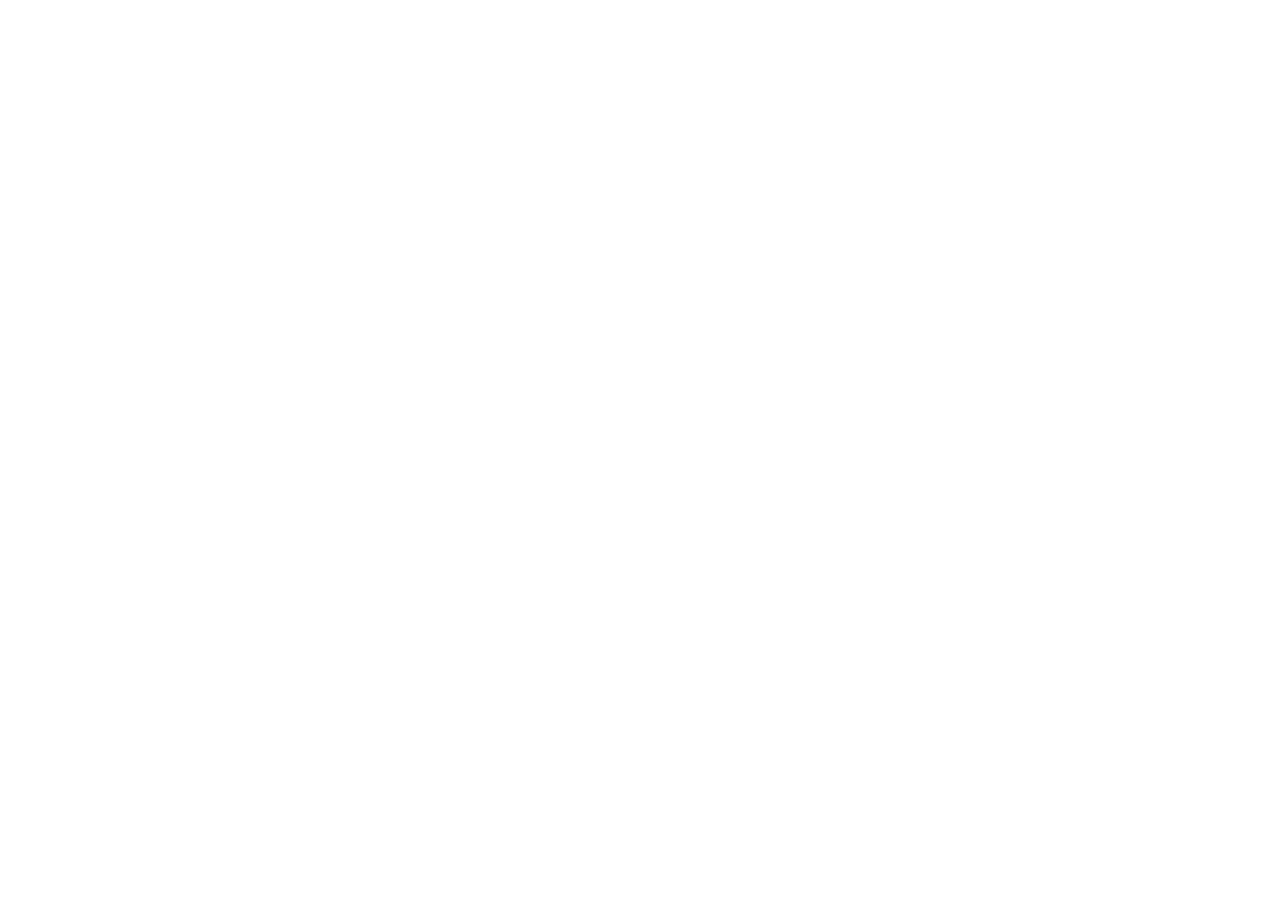
==== index.html @ 94fed3ba "Auto-generated commit" ====
<!doctype html><html lang="en"><head><meta charset="utf-8"><title>Courier</title><base href="https://deepanshu207.github.io/courierservice.github.io/"><meta name="viewport" content="width=device-width,initial-scale=1"><link rel="icon" type="image/x-icon" href="favicon.ico"><link href="styles.1200e0515f33337f4bf3.bundle.css" rel="stylesheet"/></head><body><app-root></app-root><script type="text/javascript" src="inline.c63fa73db35b2075509a.bundle.js"></script><script type="text/javascript" src="polyfills.c9b879328f3396b2bbe8.bundle.js"></script><script type="text/javascript" src="scripts.afdd6474433371197933.bundle.js"></script><script type="text/javascript" src="vendor.69dc6fb6493a24a18da7.bundle.js"></script><script type="text/javascript" src="main.432e87b043faaa41309b.bundle.js"></script></body></html>
---- styles.1200e0515f33337f4bf3.bundle.css ----
@import url(https://fonts.googleapis.com/css?family=Roboto:100italic,300,300italic,400,400italic,500,500italic,700,700italic,900,900italic);@import url(https://fonts.googleapis.com/css?family=Poppins:400,600,300,500,700);/*!
 * Bootstrap v3.3.7 (http://getbootstrap.com)
 * Copyright 2011-2016 Twitter, Inc.
 * Licensed under MIT (https://github.com/twbs/bootstrap/blob/master/LICENSE)
 *//*! normalize.css v3.0.3 | MIT License | github.com/necolas/normalize.css */html{font-family:sans-serif;-webkit-text-size-adjust:100%;-ms-text-size-adjust:100%}body{margin:0}article,aside,details,figcaption,figure,footer,header,hgroup,main,menu,nav,section,summary{display:block}audio,canvas,progress,video{display:inline-block;vertical-align:baseline}audio:not([controls]){display:none;height:0}[hidden],template{display:none}a{background-color:transparent}a:active,a:hover{outline:0}abbr[title]{border-bottom:1px dotted}b,strong{font-weight:700}dfn{font-style:italic}h1{margin:.67em 0;font-size:2em}mark{color:#000;background:#ff0}small{font-size:80%}sub,sup{position:relative;font-size:75%;line-height:0;vertical-align:baseline}sup{top:-.5em}sub{bottom:-.25em}img{border:0}svg:not(:root){overflow:hidden}figure{margin:1em 40px}hr{height:0;box-sizing:content-box}pre{overflow:auto}code,kbd,pre,samp{font-family:monospace,monospace;font-size:1em}button,input,optgroup,select,textarea{margin:0;font:inherit;color:inherit}button{overflow:visible}button,select{text-transform:none}button,html input[type=button],input[type=reset],input[type=submit]{-webkit-appearance:button;cursor:pointer}button[disabled],html input[disabled]{cursor:default}button::-moz-focus-inner,input::-moz-focus-inner{padding:0;border:0}input{line-height:normal}input[type=checkbox],input[type=radio]{box-sizing:border-box;padding:0}input[type=number]::-webkit-inner-spin-button,input[type=number]::-webkit-outer-spin-button{height:auto}input[type=search]{box-sizing:content-box;-webkit-appearance:textfield}input[type=search]::-webkit-search-cancel-button,input[type=search]::-webkit-search-decoration{-webkit-appearance:none}fieldset{padding:.35em .625em .75em;margin:0 2px;border:1px solid silver}textarea{overflow:auto}optgroup{font-weight:700}table{border-spacing:0;border-collapse:collapse}td,th{padding:0}/*! Source: https://github.com/h5bp/html5-boilerplate/blob/master/src/css/main.css */@media print{*,:after,:before{color:#000!important;text-shadow:none!important;background:0 0!important;box-shadow:none!important}a,a:visited{text-decoration:underline}a[href]:after{content:" (" attr(href) ")"}abbr[title]:after{content:" (" attr(title) ")"}a[href^="#"]:after,a[href^="javascript:"]:after{content:""}blockquote,pre{border:1px solid #999;page-break-inside:avoid}thead{display:table-header-group}img,tr{page-break-inside:avoid}img{max-width:100%!important}h2,h3,p{orphans:3;widows:3}h2,h3{page-break-after:avoid}.navbar{display:none}.btn>.caret,.dropup>.btn>.caret{border-top-color:#000!important}.label{border:1px solid #000}.table{border-collapse:collapse!important}.table td,.table th{background-color:#fff!important}.table-bordered td,.table-bordered th{border:1px solid #ddd!important}}@font-face{font-family:Glyphicons Halflings;src:url(glyphicons-halflings-regular.f4769f9bdb7466be6508.eot);src:url(glyphicons-halflings-regular.f4769f9bdb7466be6508.eot?#iefix) format("embedded-opentype"),url(glyphicons-halflings-regular.448c34a56d699c29117a.woff2) format("woff2"),url(glyphicons-halflings-regular.fa2772327f55d8198301.woff) format("woff"),url(glyphicons-halflings-regular.e18bbf611f2a2e43afc0.ttf) format("truetype"),url(glyphicons-halflings-regular.89889688147bd7575d63.svg#glyphicons_halflingsregular) format("svg")}.glyphicon{position:relative;top:1px;display:inline-block;font-family:Glyphicons Halflings;font-style:normal;font-weight:400;line-height:1;-webkit-font-smoothing:antialiased;-moz-osx-font-smoothing:grayscale}.glyphicon-asterisk:before{content:"*"}.glyphicon-plus:before{content:"+"}.glyphicon-eur:before,.glyphicon-euro:before{content:"\20AC"}.glyphicon-minus:before{content:"\2212"}.glyphicon-cloud:before{content:"\2601"}.glyphicon-envelope:before{content:"\2709"}.glyphicon-pencil:before{content:"\270F"}.glyphicon-glass:before{content:"\E001"}.glyphicon-music:before{content:"\E002"}.glyphicon-search:before{content:"\E003"}.glyphicon-heart:before{content:"\E005"}.glyphicon-star:before{content:"\E006"}.glyphicon-star-empty:before{content:"\E007"}.glyphicon-user:before{content:"\E008"}.glyphicon-film:before{content:"\E009"}.glyphicon-th-large:before{content:"\E010"}.glyphicon-th:before{content:"\E011"}.glyphicon-th-list:before{content:"\E012"}.glyphicon-ok:before{content:"\E013"}.glyphicon-remove:before{content:"\E014"}.glyphicon-zoom-in:before{content:"\E015"}.glyphicon-zoom-out:before{content:"\E016"}.glyphicon-off:before{content:"\E017"}.glyphicon-signal:before{content:"\E018"}.glyphicon-cog:before{content:"\E019"}.glyphicon-trash:before{content:"\E020"}.glyphicon-home:before{content:"\E021"}.glyphicon-file:before{content:"\E022"}.glyphicon-time:before{content:"\E023"}.glyphicon-road:before{content:"\E024"}.glyphicon-download-alt:before{content:"\E025"}.glyphicon-download:before{content:"\E026"}.glyphicon-upload:before{content:"\E027"}.glyphicon-inbox:before{content:"\E028"}.glyphicon-play-circle:before{content:"\E029"}.glyphicon-repeat:before{content:"\E030"}.glyphicon-refresh:before{content:"\E031"}.glyphicon-list-alt:before{content:"\E032"}.glyphicon-lock:before{content:"\E033"}.glyphicon-flag:before{content:"\E034"}.glyphicon-headphones:before{content:"\E035"}.glyphicon-volume-off:before{content:"\E036"}.glyphicon-volume-down:before{content:"\E037"}.glyphicon-volume-up:before{content:"\E038"}.glyphicon-qrcode:before{content:"\E039"}.glyphicon-barcode:before{content:"\E040"}.glyphicon-tag:before{content:"\E041"}.glyphicon-tags:before{content:"\E042"}.glyphicon-book:before{content:"\E043"}.glyphicon-bookmark:before{content:"\E044"}.glyphicon-print:before{content:"\E045"}.glyphicon-camera:before{content:"\E046"}.glyphicon-font:before{content:"\E047"}.glyphicon-bold:before{content:"\E048"}.glyphicon-italic:before{content:"\E049"}.glyphicon-text-height:before{content:"\E050"}.glyphicon-text-width:before{content:"\E051"}.glyphicon-align-left:before{content:"\E052"}.glyphicon-align-center:before{content:"\E053"}.glyphicon-align-right:before{content:"\E054"}.glyphicon-align-justify:before{content:"\E055"}.glyphicon-list:before{content:"\E056"}.glyphicon-indent-left:before{content:"\E057"}.glyphicon-indent-right:before{content:"\E058"}.glyphicon-facetime-video:before{content:"\E059"}.glyphicon-picture:before{content:"\E060"}.glyphicon-map-marker:before{content:"\E062"}.glyphicon-adjust:before{content:"\E063"}.glyphicon-tint:before{content:"\E064"}.glyphicon-edit:before{content:"\E065"}.glyphicon-share:before{content:"\E066"}.glyphicon-check:before{content:"\E067"}.glyphicon-move:before{content:"\E068"}.glyphicon-step-backward:before{content:"\E069"}.glyphicon-fast-backward:before{content:"\E070"}.glyphicon-backward:before{content:"\E071"}.glyphicon-play:before{content:"\E072"}.glyphicon-pause:before{content:"\E073"}.glyphicon-stop:before{content:"\E074"}.glyphicon-forward:before{content:"\E075"}.glyphicon-fast-forward:before{content:"\E076"}.glyphicon-step-forward:before{content:"\E077"}.glyphicon-eject:before{content:"\E078"}.glyphicon-chevron-left:before{content:"\E079"}.glyphicon-chevron-right:before{content:"\E080"}.glyphicon-plus-sign:before{content:"\E081"}.glyphicon-minus-sign:before{content:"\E082"}.glyphicon-remove-sign:before{content:"\E083"}.glyphicon-ok-sign:before{content:"\E084"}.glyphicon-question-sign:before{content:"\E085"}.glyphicon-info-sign:before{content:"\E086"}.glyphicon-screenshot:before{content:"\E087"}.glyphicon-remove-circle:before{content:"\E088"}.glyphicon-ok-circle:before{content:"\E089"}.glyphicon-ban-circle:before{content:"\E090"}.glyphicon-arrow-left:before{content:"\E091"}.glyphicon-arrow-right:before{content:"\E092"}.glyphicon-arrow-up:before{content:"\E093"}.glyphicon-arrow-down:before{content:"\E094"}.glyphicon-share-alt:before{content:"\E095"}.glyphicon-resize-full:before{content:"\E096"}.glyphicon-resize-small:before{content:"\E097"}.glyphicon-exclamation-sign:before{content:"\E101"}.glyphicon-gift:before{content:"\E102"}.glyphicon-leaf:before{content:"\E103"}.glyphicon-fire:before{content:"\E104"}.glyphicon-eye-open:before{content:"\E105"}.glyphicon-eye-close:before{content:"\E106"}.glyphicon-warning-sign:before{content:"\E107"}.glyphicon-plane:before{content:"\E108"}.glyphicon-calendar:before{content:"\E109"}.glyphicon-random:before{content:"\E110"}.glyphicon-comment:before{content:"\E111"}.glyphicon-magnet:before{content:"\E112"}.glyphicon-chevron-up:before{content:"\E113"}.glyphicon-chevron-down:before{content:"\E114"}.glyphicon-retweet:before{content:"\E115"}.glyphicon-shopping-cart:before{content:"\E116"}.glyphicon-folder-close:before{content:"\E117"}.glyphicon-folder-open:before{content:"\E118"}.glyphicon-resize-vertical:before{content:"\E119"}.glyphicon-resize-horizontal:before{content:"\E120"}.glyphicon-hdd:before{content:"\E121"}.glyphicon-bullhorn:before{content:"\E122"}.glyphicon-bell:before{content:"\E123"}.glyphicon-certificate:before{content:"\E124"}.glyphicon-thumbs-up:before{content:"\E125"}.glyphicon-thumbs-down:before{content:"\E126"}.glyphicon-hand-right:before{content:"\E127"}.glyphicon-hand-left:before{content:"\E128"}.glyphicon-hand-up:before{content:"\E129"}.glyphicon-hand-down:before{content:"\E130"}.glyphicon-circle-arrow-right:before{content:"\E131"}.glyphicon-circle-arrow-left:before{content:"\E132"}.glyphicon-circle-arrow-up:before{content:"\E133"}.glyphicon-circle-arrow-down:before{content:"\E134"}.glyphicon-globe:before{content:"\E135"}.glyphicon-wrench:before{content:"\E136"}.glyphicon-tasks:before{content:"\E137"}.glyphicon-filter:before{content:"\E138"}.glyphicon-briefcase:before{content:"\E139"}.glyphicon-fullscreen:before{content:"\E140"}.glyphicon-dashboard:before{content:"\E141"}.glyphicon-paperclip:before{content:"\E142"}.glyphicon-heart-empty:before{content:"\E143"}.glyphicon-link:before{content:"\E144"}.glyphicon-phone:before{content:"\E145"}.glyphicon-pushpin:before{content:"\E146"}.glyphicon-usd:before{content:"\E148"}.glyphicon-gbp:before{content:"\E149"}.glyphicon-sort:before{content:"\E150"}.glyphicon-sort-by-alphabet:before{content:"\E151"}.glyphicon-sort-by-alphabet-alt:before{content:"\E152"}.glyphicon-sort-by-order:before{content:"\E153"}.glyphicon-sort-by-order-alt:before{content:"\E154"}.glyphicon-sort-by-attributes:before{content:"\E155"}.glyphicon-sort-by-attributes-alt:before{content:"\E156"}.glyphicon-unchecked:before{content:"\E157"}.glyphicon-expand:before{content:"\E158"}.glyphicon-collapse-down:before{content:"\E159"}.glyphicon-collapse-up:before{content:"\E160"}.glyphicon-log-in:before{content:"\E161"}.glyphicon-flash:before{content:"\E162"}.glyphicon-log-out:before{content:"\E163"}.glyphicon-new-window:before{content:"\E164"}.glyphicon-record:before{content:"\E165"}.glyphicon-save:before{content:"\E166"}.glyphicon-open:before{content:"\E167"}.glyphicon-saved:before{content:"\E168"}.glyphicon-import:before{content:"\E169"}.glyphicon-export:before{content:"\E170"}.glyphicon-send:before{content:"\E171"}.glyphicon-floppy-disk:before{content:"\E172"}.glyphicon-floppy-saved:before{content:"\E173"}.glyphicon-floppy-remove:before{content:"\E174"}.glyphicon-floppy-save:before{content:"\E175"}.glyphicon-floppy-open:before{content:"\E176"}.glyphicon-credit-card:before{content:"\E177"}.glyphicon-transfer:before{content:"\E178"}.glyphicon-cutlery:before{content:"\E179"}.glyphicon-header:before{content:"\E180"}.glyphicon-compressed:before{content:"\E181"}.glyphicon-earphone:before{content:"\E182"}.glyphicon-phone-alt:before{content:"\E183"}.glyphicon-tower:before{content:"\E184"}.glyphicon-stats:before{content:"\E185"}.glyphicon-sd-video:before{content:"\E186"}.glyphicon-hd-video:before{content:"\E187"}.glyphicon-subtitles:before{content:"\E188"}.glyphicon-sound-stereo:before{content:"\E189"}.glyphicon-sound-dolby:before{content:"\E190"}.glyphicon-sound-5-1:before{content:"\E191"}.glyphicon-sound-6-1:before{content:"\E192"}.glyphicon-sound-7-1:before{content:"\E193"}.glyphicon-copyright-mark:before{content:"\E194"}.glyphicon-registration-mark:before{content:"\E195"}.glyphicon-cloud-download:before{content:"\E197"}.glyphicon-cloud-upload:before{content:"\E198"}.glyphicon-tree-conifer:before{content:"\E199"}.glyphicon-tree-deciduous:before{content:"\E200"}.glyphicon-cd:before{content:"\E201"}.glyphicon-save-file:before{content:"\E202"}.glyphicon-open-file:before{content:"\E203"}.glyphicon-level-up:before{content:"\E204"}.glyphicon-copy:before{content:"\E205"}.glyphicon-paste:before{content:"\E206"}.glyphicon-alert:before{content:"\E209"}.glyphicon-equalizer:before{content:"\E210"}.glyphicon-king:before{content:"\E211"}.glyphicon-queen:before{content:"\E212"}.glyphicon-pawn:before{content:"\E213"}.glyphicon-bishop:before{content:"\E214"}.glyphicon-knight:before{content:"\E215"}.glyphicon-baby-formula:before{content:"\E216"}.glyphicon-tent:before{content:"\26FA"}.glyphicon-blackboard:before{content:"\E218"}.glyphicon-bed:before{content:"\E219"}.glyphicon-apple:before{content:"\F8FF"}.glyphicon-erase:before{content:"\E221"}.glyphicon-hourglass:before{content:"\231B"}.glyphicon-lamp:before{content:"\E223"}.glyphicon-duplicate:before{content:"\E224"}.glyphicon-piggy-bank:before{content:"\E225"}.glyphicon-scissors:before{content:"\E226"}.glyphicon-bitcoin:before,.glyphicon-btc:before,.glyphicon-xbt:before{content:"\E227"}.glyphicon-jpy:before,.glyphicon-yen:before{content:"\A5"}.glyphicon-rub:before,.glyphicon-ruble:before{content:"\20BD"}.glyphicon-scale:before{content:"\E230"}.glyphicon-ice-lolly:before{content:"\E231"}.glyphicon-ice-lolly-tasted:before{content:"\E232"}.glyphicon-education:before{content:"\E233"}.glyphicon-option-horizontal:before{content:"\E234"}.glyphicon-option-vertical:before{content:"\E235"}.glyphicon-menu-hamburger:before{content:"\E236"}.glyphicon-modal-window:before{content:"\E237"}.glyphicon-oil:before{content:"\E238"}.glyphicon-grain:before{content:"\E239"}.glyphicon-sunglasses:before{content:"\E240"}.glyphicon-text-size:before{content:"\E241"}.glyphicon-text-color:before{content:"\E242"}.glyphicon-text-background:before{content:"\E243"}.glyphicon-object-align-top:before{content:"\E244"}.glyphicon-object-align-bottom:before{content:"\E245"}.glyphicon-object-align-horizontal:before{content:"\E246"}.glyphicon-object-align-left:before{content:"\E247"}.glyphicon-object-align-vertical:before{content:"\E248"}.glyphicon-object-align-right:before{content:"\E249"}.glyphicon-triangle-right:before{content:"\E250"}.glyphicon-triangle-left:before{content:"\E251"}.glyphicon-triangle-bottom:before{content:"\E252"}.glyphicon-triangle-top:before{content:"\E253"}.glyphicon-console:before{content:"\E254"}.glyphicon-superscript:before{content:"\E255"}.glyphicon-subscript:before{content:"\E256"}.glyphicon-menu-left:before{content:"\E257"}.glyphicon-menu-right:before{content:"\E258"}.glyphicon-menu-down:before{content:"\E259"}.glyphicon-menu-up:before{content:"\E260"}*,:after,:before{box-sizing:border-box}html{font-size:10px;-webkit-tap-highlight-color:rgba(0,0,0,0)}body{font-family:Helvetica Neue,Helvetica,Arial,sans-serif;font-size:14px;line-height:1.42857143;color:#333;background-color:#fff}button,input,select,textarea{font-family:inherit;font-size:inherit;line-height:inherit}a{color:#337ab7;text-decoration:none}a:focus,a:hover{color:#23527c;text-decoration:underline}a:focus{outline:5px auto -webkit-focus-ring-color;outline-offset:-2px}figure{margin:0}img{vertical-align:middle}.carousel-inner>.item>a>img,.carousel-inner>.item>img,.img-responsive,.thumbnail>img,.thumbnail a>img{display:block;max-width:100%;height:auto}.img-rounded{border-radius:6px}.img-thumbnail{display:inline-block;max-width:100%;height:auto;padding:4px;line-height:1.42857143;background-color:#fff;border:1px solid #ddd;border-radius:4px;transition:all .2s ease-in-out}.img-circle{border-radius:50%}hr{margin-top:20px;margin-bottom:20px;border:0;border-top:1px solid #eee}.sr-only{position:absolute;width:1px;height:1px;padding:0;margin:-1px;overflow:hidden;clip:rect(0,0,0,0);border:0}.sr-only-focusable:active,.sr-only-focusable:focus{position:static;width:auto;height:auto;margin:0;overflow:visible;clip:auto}[role=button]{cursor:pointer}.h1,.h2,.h3,.h4,.h5,.h6,h1,h2,h3,h4,h5,h6{font-family:inherit;font-weight:500;line-height:1.1;color:inherit}.h1 .small,.h1 small,.h2 .small,.h2 small,.h3 .small,.h3 small,.h4 .small,.h4 small,.h5 .small,.h5 small,.h6 .small,.h6 small,h1 .small,h1 small,h2 .small,h2 small,h3 .small,h3 small,h4 .small,h4 small,h5 .small,h5 small,h6 .small,h6 small{font-weight:400;line-height:1;color:#777}.h1,.h2,.h3,h1,h2,h3{margin-top:20px;margin-bottom:10px}.h1 .small,.h1 small,.h2 .small,.h2 small,.h3 .small,.h3 small,h1 .small,h1 small,h2 .small,h2 small,h3 .small,h3 small{font-size:65%}.h4,.h5,.h6,h4,h5,h6{margin-top:10px;margin-bottom:10px}.h4 .small,.h4 small,.h5 .small,.h5 small,.h6 .small,.h6 small,h4 .small,h4 small,h5 .small,h5 small,h6 .small,h6 small{font-size:75%}.h1,h1{font-size:36px}.h2,h2{font-size:30px}.h3,h3{font-size:24px}.h4,h4{font-size:18px}.h5,h5{font-size:14px}.h6,h6{font-size:12px}p{margin:0 0 10px}.lead{margin-bottom:20px;font-size:16px;font-weight:300;line-height:1.4}@media (min-width:768px){.lead{font-size:21px}}.small,small{font-size:85%}.mark,mark{padding:.2em;background-color:#fcf8e3}.text-left{text-align:left}.text-right{text-align:right}.text-center{text-align:center}.text-justify{text-align:justify}.text-nowrap{white-space:nowrap}.text-lowercase{text-transform:lowercase}.text-uppercase{text-transform:uppercase}.text-capitalize{text-transform:capitalize}.text-muted{color:#777}.text-primary{color:#337ab7}a.text-primary:focus,a.text-primary:hover{color:#286090}.text-success{color:#3c763d}a.text-success:focus,a.text-success:hover{color:#2b542c}.text-info{color:#31708f}a.text-info:focus,a.text-info:hover{color:#245269}.text-warning{color:#8a6d3b}a.text-warning:focus,a.text-warning:hover{color:#66512c}.text-danger{color:#a94442}a.text-danger:focus,a.text-danger:hover{color:#843534}.bg-primary{color:#fff;background-color:#337ab7}a.bg-primary:focus,a.bg-primary:hover{background-color:#286090}.bg-success{background-color:#dff0d8}a.bg-success:focus,a.bg-success:hover{background-color:#c1e2b3}.bg-info{background-color:#d9edf7}a.bg-info:focus,a.bg-info:hover{background-color:#afd9ee}.bg-warning{background-color:#fcf8e3}a.bg-warning:focus,a.bg-warning:hover{background-color:#f7ecb5}.bg-danger{background-color:#f2dede}a.bg-danger:focus,a.bg-danger:hover{background-color:#e4b9b9}.page-header{padding-bottom:9px;margin:40px 0 20px;border-bottom:1px solid #eee}ol,ul{margin-top:0;margin-bottom:10px}ol ol,ol ul,ul ol,ul ul{margin-bottom:0}.list-inline,.list-unstyled{padding-left:0;list-style:none}.list-inline{margin-left:-5px}.list-inline>li{display:inline-block;padding-right:5px;padding-left:5px}dl{margin-top:0;margin-bottom:20px}dd,dt{line-height:1.42857143}dt{font-weight:700}dd{margin-left:0}@media (min-width:768px){.dl-horizontal dt{float:left;width:160px;overflow:hidden;clear:left;text-align:right;text-overflow:ellipsis;white-space:nowrap}.dl-horizontal dd{margin-left:180px}}abbr[data-original-title],abbr[title]{cursor:help;border-bottom:1px dotted #777}.initialism{font-size:90%;text-transform:uppercase}blockquote{padding:10px 20px;margin:0 0 20px;font-size:17.5px;border-left:5px solid #eee}blockquote ol:last-child,blockquote p:last-child,blockquote ul:last-child{margin-bottom:0}blockquote .small,blockquote footer,blockquote small{display:block;font-size:80%;line-height:1.42857143;color:#777}blockquote .small:before,blockquote footer:before,blockquote small:before{content:"\2014   \A0"}.blockquote-reverse,blockquote.pull-right{padding-right:15px;padding-left:0;text-align:right;border-right:5px solid #eee;border-left:0}.blockquote-reverse .small:before,.blockquote-reverse footer:before,.blockquote-reverse small:before,blockquote.pull-right .small:before,blockquote.pull-right footer:before,blockquote.pull-right small:before{content:""}.blockquote-reverse .small:after,.blockquote-reverse footer:after,.blockquote-reverse small:after,blockquote.pull-right .small:after,blockquote.pull-right footer:after,blockquote.pull-right small:after{content:"\A0   \2014"}address{margin-bottom:20px;font-style:normal;line-height:1.42857143}code,kbd,pre,samp{font-family:Menlo,Monaco,Consolas,Courier New,monospace}code{color:#c7254e;background-color:#f9f2f4;border-radius:4px}code,kbd{padding:2px 4px;font-size:90%}kbd{color:#fff;background-color:#333;border-radius:3px;box-shadow:inset 0 -1px 0 rgba(0,0,0,.25)}kbd kbd{padding:0;font-size:100%;font-weight:700;box-shadow:none}pre{display:block;padding:9.5px;margin:0 0 10px;font-size:13px;line-height:1.42857143;color:#333;word-break:break-all;word-wrap:break-word;background-color:#f5f5f5;border:1px solid #ccc;border-radius:4px}pre code{padding:0;font-size:inherit;color:inherit;white-space:pre-wrap;background-color:transparent;border-radius:0}.pre-scrollable{max-height:340px;overflow-y:scroll}.container{padding-right:15px;padding-left:15px;margin-right:auto;margin-left:auto}@media (min-width:768px){.container{width:750px}}@media (min-width:992px){.container{width:970px}}@media (min-width:1200px){.container{width:1170px}}.container-fluid{padding-right:15px;padding-left:15px;margin-right:auto;margin-left:auto}.row{margin-right:-15px;margin-left:-15px}.col-lg-1,.col-lg-2,.col-lg-3,.col-lg-4,.col-lg-5,.col-lg-6,.col-lg-7,.col-lg-8,.col-lg-9,.col-lg-10,.col-lg-11,.col-lg-12,.col-md-1,.col-md-2,.col-md-3,.col-md-4,.col-md-5,.col-md-6,.col-md-7,.col-md-8,.col-md-9,.col-md-10,.col-md-11,.col-md-12,.col-sm-1,.col-sm-2,.col-sm-3,.col-sm-4,.col-sm-5,.col-sm-6,.col-sm-7,.col-sm-8,.col-sm-9,.col-sm-10,.col-sm-11,.col-sm-12,.col-xs-1,.col-xs-2,.col-xs-3,.col-xs-4,.col-xs-5,.col-xs-6,.col-xs-7,.col-xs-8,.col-xs-9,.col-xs-10,.col-xs-11,.col-xs-12{position:relative;min-height:1px;padding-right:15px;padding-left:15px}.col-xs-1,.col-xs-2,.col-xs-3,.col-xs-4,.col-xs-5,.col-xs-6,.col-xs-7,.col-xs-8,.col-xs-9,.col-xs-10,.col-xs-11,.col-xs-12{float:left}.col-xs-12{width:100%}.col-xs-11{width:91.66666667%}.col-xs-10{width:83.33333333%}.col-xs-9{width:75%}.col-xs-8{width:66.66666667%}.col-xs-7{width:58.33333333%}.col-xs-6{width:50%}.col-xs-5{width:41.66666667%}.col-xs-4{width:33.33333333%}.col-xs-3{width:25%}.col-xs-2{width:16.66666667%}.col-xs-1{width:8.33333333%}.col-xs-pull-12{right:100%}.col-xs-pull-11{right:91.66666667%}.col-xs-pull-10{right:83.33333333%}.col-xs-pull-9{right:75%}.col-xs-pull-8{right:66.66666667%}.col-xs-pull-7{right:58.33333333%}.col-xs-pull-6{right:50%}.col-xs-pull-5{right:41.66666667%}.col-xs-pull-4{right:33.33333333%}.col-xs-pull-3{right:25%}.col-xs-pull-2{right:16.66666667%}.col-xs-pull-1{right:8.33333333%}.col-xs-pull-0{right:auto}.col-xs-push-12{left:100%}.col-xs-push-11{left:91.66666667%}.col-xs-push-10{left:83.33333333%}.col-xs-push-9{left:75%}.col-xs-push-8{left:66.66666667%}.col-xs-push-7{left:58.33333333%}.col-xs-push-6{left:50%}.col-xs-push-5{left:41.66666667%}.col-xs-push-4{left:33.33333333%}.col-xs-push-3{left:25%}.col-xs-push-2{left:16.66666667%}.col-xs-push-1{left:8.33333333%}.col-xs-push-0{left:auto}.col-xs-offset-12{margin-left:100%}.col-xs-offset-11{margin-left:91.66666667%}.col-xs-offset-10{margin-left:83.33333333%}.col-xs-offset-9{margin-left:75%}.col-xs-offset-8{margin-left:66.66666667%}.col-xs-offset-7{margin-left:58.33333333%}.col-xs-offset-6{margin-left:50%}.col-xs-offset-5{margin-left:41.66666667%}.col-xs-offset-4{margin-left:33.33333333%}.col-xs-offset-3{margin-left:25%}.col-xs-offset-2{margin-left:16.66666667%}.col-xs-offset-1{margin-left:8.33333333%}.col-xs-offset-0{margin-left:0}@media (min-width:768px){.col-sm-1,.col-sm-2,.col-sm-3,.col-sm-4,.col-sm-5,.col-sm-6,.col-sm-7,.col-sm-8,.col-sm-9,.col-sm-10,.col-sm-11,.col-sm-12{float:left}.col-sm-12{width:100%}.col-sm-11{width:91.66666667%}.col-sm-10{width:83.33333333%}.col-sm-9{width:75%}.col-sm-8{width:66.66666667%}.col-sm-7{width:58.33333333%}.col-sm-6{width:50%}.col-sm-5{width:41.66666667%}.col-sm-4{width:33.33333333%}.col-sm-3{width:25%}.col-sm-2{width:16.66666667%}.col-sm-1{width:8.33333333%}.col-sm-pull-12{right:100%}.col-sm-pull-11{right:91.66666667%}.col-sm-pull-10{right:83.33333333%}.col-sm-pull-9{right:75%}.col-sm-pull-8{right:66.66666667%}.col-sm-pull-7{right:58.33333333%}.col-sm-pull-6{right:50%}.col-sm-pull-5{right:41.66666667%}.col-sm-pull-4{right:33.33333333%}.col-sm-pull-3{right:25%}.col-sm-pull-2{right:16.66666667%}.col-sm-pull-1{right:8.33333333%}.col-sm-pull-0{right:auto}.col-sm-push-12{left:100%}.col-sm-push-11{left:91.66666667%}.col-sm-push-10{left:83.33333333%}.col-sm-push-9{left:75%}.col-sm-push-8{left:66.66666667%}.col-sm-push-7{left:58.33333333%}.col-sm-push-6{left:50%}.col-sm-push-5{left:41.66666667%}.col-sm-push-4{left:33.33333333%}.col-sm-push-3{left:25%}.col-sm-push-2{left:16.66666667%}.col-sm-push-1{left:8.33333333%}.col-sm-push-0{left:auto}.col-sm-offset-12{margin-left:100%}.col-sm-offset-11{margin-left:91.66666667%}.col-sm-offset-10{margin-left:83.33333333%}.col-sm-offset-9{margin-left:75%}.col-sm-offset-8{margin-left:66.66666667%}.col-sm-offset-7{margin-left:58.33333333%}.col-sm-offset-6{margin-left:50%}.col-sm-offset-5{margin-left:41.66666667%}.col-sm-offset-4{margin-left:33.33333333%}.col-sm-offset-3{margin-left:25%}.col-sm-offset-2{margin-left:16.66666667%}.col-sm-offset-1{margin-left:8.33333333%}.col-sm-offset-0{margin-left:0}}@media (min-width:992px){.col-md-1,.col-md-2,.col-md-3,.col-md-4,.col-md-5,.col-md-6,.col-md-7,.col-md-8,.col-md-9,.col-md-10,.col-md-11,.col-md-12{float:left}.col-md-12{width:100%}.col-md-11{width:91.66666667%}.col-md-10{width:83.33333333%}.col-md-9{width:75%}.col-md-8{width:66.66666667%}.col-md-7{width:58.33333333%}.col-md-6{width:50%}.col-md-5{width:41.66666667%}.col-md-4{width:33.33333333%}.col-md-3{width:25%}.col-md-2{width:16.66666667%}.col-md-1{width:8.33333333%}.col-md-pull-12{right:100%}.col-md-pull-11{right:91.66666667%}.col-md-pull-10{right:83.33333333%}.col-md-pull-9{right:75%}.col-md-pull-8{right:66.66666667%}.col-md-pull-7{right:58.33333333%}.col-md-pull-6{right:50%}.col-md-pull-5{right:41.66666667%}.col-md-pull-4{right:33.33333333%}.col-md-pull-3{right:25%}.col-md-pull-2{right:16.66666667%}.col-md-pull-1{right:8.33333333%}.col-md-pull-0{right:auto}.col-md-push-12{left:100%}.col-md-push-11{left:91.66666667%}.col-md-push-10{left:83.33333333%}.col-md-push-9{left:75%}.col-md-push-8{left:66.66666667%}.col-md-push-7{left:58.33333333%}.col-md-push-6{left:50%}.col-md-push-5{left:41.66666667%}.col-md-push-4{left:33.33333333%}.col-md-push-3{left:25%}.col-md-push-2{left:16.66666667%}.col-md-push-1{left:8.33333333%}.col-md-push-0{left:auto}.col-md-offset-12{margin-left:100%}.col-md-offset-11{margin-left:91.66666667%}.col-md-offset-10{margin-left:83.33333333%}.col-md-offset-9{margin-left:75%}.col-md-offset-8{margin-left:66.66666667%}.col-md-offset-7{margin-left:58.33333333%}.col-md-offset-6{margin-left:50%}.col-md-offset-5{margin-left:41.66666667%}.col-md-offset-4{margin-left:33.33333333%}.col-md-offset-3{margin-left:25%}.col-md-offset-2{margin-left:16.66666667%}.col-md-offset-1{margin-left:8.33333333%}.col-md-offset-0{margin-left:0}}@media (min-width:1200px){.col-lg-1,.col-lg-2,.col-lg-3,.col-lg-4,.col-lg-5,.col-lg-6,.col-lg-7,.col-lg-8,.col-lg-9,.col-lg-10,.col-lg-11,.col-lg-12{float:left}.col-lg-12{width:100%}.col-lg-11{width:91.66666667%}.col-lg-10{width:83.33333333%}.col-lg-9{width:75%}.col-lg-8{width:66.66666667%}.col-lg-7{width:58.33333333%}.col-lg-6{width:50%}.col-lg-5{width:41.66666667%}.col-lg-4{width:33.33333333%}.col-lg-3{width:25%}.col-lg-2{width:16.66666667%}.col-lg-1{width:8.33333333%}.col-lg-pull-12{right:100%}.col-lg-pull-11{right:91.66666667%}.col-lg-pull-10{right:83.33333333%}.col-lg-pull-9{right:75%}.col-lg-pull-8{right:66.66666667%}.col-lg-pull-7{right:58.33333333%}.col-lg-pull-6{right:50%}.col-lg-pull-5{right:41.66666667%}.col-lg-pull-4{right:33.33333333%}.col-lg-pull-3{right:25%}.col-lg-pull-2{right:16.66666667%}.col-lg-pull-1{right:8.33333333%}.col-lg-pull-0{right:auto}.col-lg-push-12{left:100%}.col-lg-push-11{left:91.66666667%}.col-lg-push-10{left:83.33333333%}.col-lg-push-9{left:75%}.col-lg-push-8{left:66.66666667%}.col-lg-push-7{left:58.33333333%}.col-lg-push-6{left:50%}.col-lg-push-5{left:41.66666667%}.col-lg-push-4{left:33.33333333%}.col-lg-push-3{left:25%}.col-lg-push-2{left:16.66666667%}.col-lg-push-1{left:8.33333333%}.col-lg-push-0{left:auto}.col-lg-offset-12{margin-left:100%}.col-lg-offset-11{margin-left:91.66666667%}.col-lg-offset-10{margin-left:83.33333333%}.col-lg-offset-9{margin-left:75%}.col-lg-offset-8{margin-left:66.66666667%}.col-lg-offset-7{margin-left:58.33333333%}.col-lg-offset-6{margin-left:50%}.col-lg-offset-5{margin-left:41.66666667%}.col-lg-offset-4{margin-left:33.33333333%}.col-lg-offset-3{margin-left:25%}.col-lg-offset-2{margin-left:16.66666667%}.col-lg-offset-1{margin-left:8.33333333%}.col-lg-offset-0{margin-left:0}}table{background-color:transparent}caption{padding-top:8px;padding-bottom:8px;color:#777}caption,th{text-align:left}.table{width:100%;max-width:100%;margin-bottom:20px}.table>tbody>tr>td,.table>tbody>tr>th,.table>tfoot>tr>td,.table>tfoot>tr>th,.table>thead>tr>td,.table>thead>tr>th{padding:8px;line-height:1.42857143;vertical-align:top;border-top:1px solid #ddd}.table>thead>tr>th{vertical-align:bottom;border-bottom:2px solid #ddd}.table>caption+thead>tr:first-child>td,.table>caption+thead>tr:first-child>th,.table>colgroup+thead>tr:first-child>td,.table>colgroup+thead>tr:first-child>th,.table>thead:first-child>tr:first-child>td,.table>thead:first-child>tr:first-child>th{border-top:0}.table>tbody+tbody{border-top:2px solid #ddd}.table .table{background-color:#fff}.table-condensed>tbody>tr>td,.table-condensed>tbody>tr>th,.table-condensed>tfoot>tr>td,.table-condensed>tfoot>tr>th,.table-condensed>thead>tr>td,.table-condensed>thead>tr>th{padding:5px}.table-bordered,.table-bordered>tbody>tr>td,.table-bordered>tbody>tr>th,.table-bordered>tfoot>tr>td,.table-bordered>tfoot>tr>th,.table-bordered>thead>tr>td,.table-bordered>thead>tr>th{border:1px solid #ddd}.table-bordered>thead>tr>td,.table-bordered>thead>tr>th{border-bottom-width:2px}.table-striped>tbody>tr:nth-of-type(odd){background-color:#f9f9f9}.table-hover>tbody>tr:hover{background-color:#f5f5f5}table col[class*=col-]{position:static;display:table-column;float:none}table td[class*=col-],table th[class*=col-]{position:static;display:table-cell;float:none}.table>tbody>tr.active>td,.table>tbody>tr.active>th,.table>tbody>tr>td.active,.table>tbody>tr>th.active,.table>tfoot>tr.active>td,.table>tfoot>tr.active>th,.table>tfoot>tr>td.active,.table>tfoot>tr>th.active,.table>thead>tr.active>td,.table>thead>tr.active>th,.table>thead>tr>td.active,.table>thead>tr>th.active{background-color:#f5f5f5}.table-hover>tbody>tr.active:hover>td,.table-hover>tbody>tr.active:hover>th,.table-hover>tbody>tr:hover>.active,.table-hover>tbody>tr>td.active:hover,.table-hover>tbody>tr>th.active:hover{background-color:#e8e8e8}.table>tbody>tr.success>td,.table>tbody>tr.success>th,.table>tbody>tr>td.success,.table>tbody>tr>th.success,.table>tfoot>tr.success>td,.table>tfoot>tr.success>th,.table>tfoot>tr>td.success,.table>tfoot>tr>th.success,.table>thead>tr.success>td,.table>thead>tr.success>th,.table>thead>tr>td.success,.table>thead>tr>th.success{background-color:#dff0d8}.table-hover>tbody>tr.success:hover>td,.table-hover>tbody>tr.success:hover>th,.table-hover>tbody>tr:hover>.success,.table-hover>tbody>tr>td.success:hover,.table-hover>tbody>tr>th.success:hover{background-color:#d0e9c6}.table>tbody>tr.info>td,.table>tbody>tr.info>th,.table>tbody>tr>td.info,.table>tbody>tr>th.info,.table>tfoot>tr.info>td,.table>tfoot>tr.info>th,.table>tfoot>tr>td.info,.table>tfoot>tr>th.info,.table>thead>tr.info>td,.table>thead>tr.info>th,.table>thead>tr>td.info,.table>thead>tr>th.info{background-color:#d9edf7}.table-hover>tbody>tr.info:hover>td,.table-hover>tbody>tr.info:hover>th,.table-hover>tbody>tr:hover>.info,.table-hover>tbody>tr>td.info:hover,.table-hover>tbody>tr>th.info:hover{background-color:#c4e3f3}.table>tbody>tr.warning>td,.table>tbody>tr.warning>th,.table>tbody>tr>td.warning,.table>tbody>tr>th.warning,.table>tfoot>tr.warning>td,.table>tfoot>tr.warning>th,.table>tfoot>tr>td.warning,.table>tfoot>tr>th.warning,.table>thead>tr.warning>td,.table>thead>tr.warning>th,.table>thead>tr>td.warning,.table>thead>tr>th.warning{background-color:#fcf8e3}.table-hover>tbody>tr.warning:hover>td,.table-hover>tbody>tr.warning:hover>th,.table-hover>tbody>tr:hover>.warning,.table-hover>tbody>tr>td.warning:hover,.table-hover>tbody>tr>th.warning:hover{background-color:#faf2cc}.table>tbody>tr.danger>td,.table>tbody>tr.danger>th,.table>tbody>tr>td.danger,.table>tbody>tr>th.danger,.table>tfoot>tr.danger>td,.table>tfoot>tr.danger>th,.table>tfoot>tr>td.danger,.table>tfoot>tr>th.danger,.table>thead>tr.danger>td,.table>thead>tr.danger>th,.table>thead>tr>td.danger,.table>thead>tr>th.danger{background-color:#f2dede}.table-hover>tbody>tr.danger:hover>td,.table-hover>tbody>tr.danger:hover>th,.table-hover>tbody>tr:hover>.danger,.table-hover>tbody>tr>td.danger:hover,.table-hover>tbody>tr>th.danger:hover{background-color:#ebcccc}.table-responsive{min-height:.01%;overflow-x:auto}@media screen and (max-width:767px){.table-responsive{width:100%;margin-bottom:15px;overflow-y:hidden;-ms-overflow-style:-ms-autohiding-scrollbar;border:1px solid #ddd}.table-responsive>.table{margin-bottom:0}.table-responsive>.table>tbody>tr>td,.table-responsive>.table>tbody>tr>th,.table-responsive>.table>tfoot>tr>td,.table-responsive>.table>tfoot>tr>th,.table-responsive>.table>thead>tr>td,.table-responsive>.table>thead>tr>th{white-space:nowrap}.table-responsive>.table-bordered{border:0}.table-responsive>.table-bordered>tbody>tr>td:first-child,.table-responsive>.table-bordered>tbody>tr>th:first-child,.table-responsive>.table-bordered>tfoot>tr>td:first-child,.table-responsive>.table-bordered>tfoot>tr>th:first-child,.table-responsive>.table-bordered>thead>tr>td:first-child,.table-responsive>.table-bordered>thead>tr>th:first-child{border-left:0}.table-responsive>.table-bordered>tbody>tr>td:last-child,.table-responsive>.table-bordered>tbody>tr>th:last-child,.table-responsive>.table-bordered>tfoot>tr>td:last-child,.table-responsive>.table-bordered>tfoot>tr>th:last-child,.table-responsive>.table-bordered>thead>tr>td:last-child,.table-responsive>.table-bordered>thead>tr>th:last-child{border-right:0}.table-responsive>.table-bordered>tbody>tr:last-child>td,.table-responsive>.table-bordered>tbody>tr:last-child>th,.table-responsive>.table-bordered>tfoot>tr:last-child>td,.table-responsive>.table-bordered>tfoot>tr:last-child>th{border-bottom:0}}fieldset{min-width:0;margin:0}fieldset,legend{padding:0;border:0}legend{display:block;width:100%;margin-bottom:20px;font-size:21px;line-height:inherit;color:#333;border-bottom:1px solid #e5e5e5}label{display:inline-block;max-width:100%;margin-bottom:5px;font-weight:700}input[type=search]{box-sizing:border-box}input[type=checkbox],input[type=radio]{margin:4px 0 0;margin-top:1px\9;line-height:normal}input[type=file]{display:block}input[type=range]{display:block;width:100%}select[multiple],select[size]{height:auto}input[type=checkbox]:focus,input[type=file]:focus,input[type=radio]:focus{outline:5px auto -webkit-focus-ring-color;outline-offset:-2px}output{padding-top:7px}.form-control,output{display:block;font-size:14px;line-height:1.42857143;color:#555}.form-control{width:100%;height:34px;padding:6px 12px;background-color:#fff;background-image:none;border:1px solid #ccc;border-radius:4px;box-shadow:inset 0 1px 1px rgba(0,0,0,.075);transition:border-color .15s ease-in-out,box-shadow .15s ease-in-out}.form-control:focus{border-color:#66afe9;outline:0;box-shadow:inset 0 1px 1px rgba(0,0,0,.075),0 0 8px rgba(102,175,233,.6)}.form-control::-moz-placeholder{color:#999;opacity:1}.form-control:-ms-input-placeholder{color:#999}.form-control::-webkit-input-placeholder{color:#999}.form-control::-ms-expand{background-color:transparent;border:0}.form-control[disabled],.form-control[readonly],fieldset[disabled] .form-control{background-color:#eee;opacity:1}.form-control[disabled],fieldset[disabled] .form-control{cursor:not-allowed}textarea.form-control{height:auto}input[type=search]{-webkit-appearance:none}@media screen and (-webkit-min-device-pixel-ratio:0){input[type=date].form-control,input[type=datetime-local].form-control,input[type=month].form-control,input[type=time].form-control{line-height:34px}.input-group-sm input[type=date],.input-group-sm input[type=datetime-local],.input-group-sm input[type=month],.input-group-sm input[type=time],input[type=date].input-sm,input[type=datetime-local].input-sm,input[type=month].input-sm,input[type=time].input-sm{line-height:30px}.input-group-lg input[type=date],.input-group-lg input[type=datetime-local],.input-group-lg input[type=month],.input-group-lg input[type=time],input[type=date].input-lg,input[type=datetime-local].input-lg,input[type=month].input-lg,input[type=time].input-lg{line-height:46px}}.form-group{margin-bottom:15px}.checkbox,.radio{position:relative;display:block;margin-top:10px;margin-bottom:10px}.checkbox label,.radio label{min-height:20px;padding-left:20px;margin-bottom:0;font-weight:400;cursor:pointer}.checkbox-inline input[type=checkbox],.checkbox input[type=checkbox],.radio-inline input[type=radio],.radio input[type=radio]{position:absolute;margin-top:4px\9;margin-left:-20px}.checkbox+.checkbox,.radio+.radio{margin-top:-5px}.checkbox-inline,.radio-inline{position:relative;display:inline-block;padding-left:20px;margin-bottom:0;font-weight:400;vertical-align:middle;cursor:pointer}.checkbox-inline+.checkbox-inline,.radio-inline+.radio-inline{margin-top:0;margin-left:10px}.checkbox-inline.disabled,.checkbox.disabled label,.radio-inline.disabled,.radio.disabled label,fieldset[disabled] .checkbox-inline,fieldset[disabled] .checkbox label,fieldset[disabled] .radio-inline,fieldset[disabled] .radio label,fieldset[disabled] input[type=checkbox],fieldset[disabled] input[type=radio],input[type=checkbox].disabled,input[type=checkbox][disabled],input[type=radio].disabled,input[type=radio][disabled]{cursor:not-allowed}.form-control-static{min-height:34px;padding-top:7px;padding-bottom:7px;margin-bottom:0}.form-control-static.input-lg,.form-control-static.input-sm{padding-right:0;padding-left:0}.input-sm{height:30px;padding:5px 10px;font-size:12px;line-height:1.5;border-radius:3px}select.input-sm{height:30px;line-height:30px}select[multiple].input-sm,textarea.input-sm{height:auto}.form-group-sm .form-control{height:30px;padding:5px 10px;font-size:12px;line-height:1.5;border-radius:3px}.form-group-sm select.form-control{height:30px;line-height:30px}.form-group-sm select[multiple].form-control,.form-group-sm textarea.form-control{height:auto}.form-group-sm .form-control-static{height:30px;min-height:32px;padding:6px 10px;font-size:12px;line-height:1.5}.input-lg{height:46px;padding:10px 16px;font-size:18px;line-height:1.3333333;border-radius:6px}select.input-lg{height:46px;line-height:46px}select[multiple].input-lg,textarea.input-lg{height:auto}.form-group-lg .form-control{height:46px;padding:10px 16px;font-size:18px;line-height:1.3333333;border-radius:6px}.form-group-lg select.form-control{height:46px;line-height:46px}.form-group-lg select[multiple].form-control,.form-group-lg textarea.form-control{height:auto}.form-group-lg .form-control-static{height:46px;min-height:38px;padding:11px 16px;font-size:18px;line-height:1.3333333}.has-feedback{position:relative}.has-feedback .form-control{padding-right:42.5px}.form-control-feedback{position:absolute;top:0;right:0;z-index:2;display:block;width:34px;height:34px;line-height:34px;text-align:center;pointer-events:none}.form-group-lg .form-control+.form-control-feedback,.input-group-lg+.form-control-feedback,.input-lg+.form-control-feedback{width:46px;height:46px;line-height:46px}.form-group-sm .form-control+.form-control-feedback,.input-group-sm+.form-control-feedback,.input-sm+.form-control-feedback{width:30px;height:30px;line-height:30px}.has-success .checkbox,.has-success .checkbox-inline,.has-success.checkbox-inline label,.has-success.checkbox label,.has-success .control-label,.has-success .help-block,.has-success .radio,.has-success .radio-inline,.has-success.radio-inline label,.has-success.radio label{color:#3c763d}.has-success .form-control{border-color:#3c763d;box-shadow:inset 0 1px 1px rgba(0,0,0,.075)}.has-success .form-control:focus{border-color:#2b542c;box-shadow:inset 0 1px 1px rgba(0,0,0,.075),0 0 6px #67b168}.has-success .input-group-addon{color:#3c763d;background-color:#dff0d8;border-color:#3c763d}.has-success .form-control-feedback{color:#3c763d}.has-warning .checkbox,.has-warning .checkbox-inline,.has-warning.checkbox-inline label,.has-warning.checkbox label,.has-warning .control-label,.has-warning .help-block,.has-warning .radio,.has-warning .radio-inline,.has-warning.radio-inline label,.has-warning.radio label{color:#8a6d3b}.has-warning .form-control{border-color:#8a6d3b;box-shadow:inset 0 1px 1px rgba(0,0,0,.075)}.has-warning .form-control:focus{border-color:#66512c;box-shadow:inset 0 1px 1px rgba(0,0,0,.075),0 0 6px #c0a16b}.has-warning .input-group-addon{color:#8a6d3b;background-color:#fcf8e3;border-color:#8a6d3b}.has-warning .form-control-feedback{color:#8a6d3b}.has-error .checkbox,.has-error .checkbox-inline,.has-error.checkbox-inline label,.has-error.checkbox label,.has-error .control-label,.has-error .help-block,.has-error .radio,.has-error .radio-inline,.has-error.radio-inline label,.has-error.radio label{color:#a94442}.has-error .form-control{border-color:#a94442;box-shadow:inset 0 1px 1px rgba(0,0,0,.075)}.has-error .form-control:focus{border-color:#843534;box-shadow:inset 0 1px 1px rgba(0,0,0,.075),0 0 6px #ce8483}.has-error .input-group-addon{color:#a94442;background-color:#f2dede;border-color:#a94442}.has-error .form-control-feedback{color:#a94442}.has-feedback label~.form-control-feedback{top:25px}.has-feedback label.sr-only~.form-control-feedback{top:0}.help-block{display:block;margin-top:5px;margin-bottom:10px;color:#737373}@media (min-width:768px){.form-inline .form-group{display:inline-block;margin-bottom:0;vertical-align:middle}.form-inline .form-control{display:inline-block;width:auto;vertical-align:middle}.form-inline .form-control-static{display:inline-block}.form-inline .input-group{display:inline-table;vertical-align:middle}.form-inline .input-group .form-control,.form-inline .input-group .input-group-addon,.form-inline .input-group .input-group-btn{width:auto}.form-inline .input-group>.form-control{width:100%}.form-inline .control-label{margin-bottom:0;vertical-align:middle}.form-inline .checkbox,.form-inline .radio{display:inline-block;margin-top:0;margin-bottom:0;vertical-align:middle}.form-inline .checkbox label,.form-inline .radio label{padding-left:0}.form-inline .checkbox input[type=checkbox],.form-inline .radio input[type=radio]{position:relative;margin-left:0}.form-inline .has-feedback .form-control-feedback{top:0}}.form-horizontal .checkbox,.form-horizontal .checkbox-inline,.form-horizontal .radio,.form-horizontal .radio-inline{padding-top:7px;margin-top:0;margin-bottom:0}.form-horizontal .checkbox,.form-horizontal .radio{min-height:27px}.form-horizontal .form-group{margin-right:-15px;margin-left:-15px}@media (min-width:768px){.form-horizontal .control-label{padding-top:7px;margin-bottom:0;text-align:right}}.form-horizontal .has-feedback .form-control-feedback{right:15px}@media (min-width:768px){.form-horizontal .form-group-lg .control-label{padding-top:11px;font-size:18px}}@media (min-width:768px){.form-horizontal .form-group-sm .control-label{padding-top:6px;font-size:12px}}.btn{display:inline-block;padding:6px 12px;margin-bottom:0;font-size:14px;font-weight:400;line-height:1.42857143;text-align:center;white-space:nowrap;vertical-align:middle;-ms-touch-action:manipulation;touch-action:manipulation;cursor:pointer;-webkit-user-select:none;-moz-user-select:none;-ms-user-select:none;user-select:none;background-image:none;border:1px solid transparent;border-radius:4px}.btn.active.focus,.btn.active:focus,.btn.focus,.btn:active.focus,.btn:active:focus,.btn:focus{outline:5px auto -webkit-focus-ring-color;outline-offset:-2px}.btn.focus,.btn:focus,.btn:hover{color:#333;text-decoration:none}.btn.active,.btn:active{background-image:none;outline:0;box-shadow:inset 0 3px 5px rgba(0,0,0,.125)}.btn.disabled,.btn[disabled],fieldset[disabled] .btn{cursor:not-allowed;filter:alpha(opacity=65);box-shadow:none;opacity:.65}a.btn.disabled,fieldset[disabled] a.btn{pointer-events:none}.btn-default{color:#333;background-color:#fff;border-color:#ccc}.btn-default.focus,.btn-default:focus{color:#333;background-color:#e6e6e6;border-color:#8c8c8c}.btn-default.active,.btn-default:active,.btn-default:hover,.open>.dropdown-toggle.btn-default{color:#333;background-color:#e6e6e6;border-color:#adadad}.btn-default.active.focus,.btn-default.active:focus,.btn-default.active:hover,.btn-default:active.focus,.btn-default:active:focus,.btn-default:active:hover,.open>.dropdown-toggle.btn-default.focus,.open>.dropdown-toggle.btn-default:focus,.open>.dropdown-toggle.btn-default:hover{color:#333;background-color:#d4d4d4;border-color:#8c8c8c}.btn-default.active,.btn-default:active,.open>.dropdown-toggle.btn-default{background-image:none}.btn-default.disabled.focus,.btn-default.disabled:focus,.btn-default.disabled:hover,.btn-default[disabled].focus,.btn-default[disabled]:focus,.btn-default[disabled]:hover,fieldset[disabled] .btn-default.focus,fieldset[disabled] .btn-default:focus,fieldset[disabled] .btn-default:hover{background-color:#fff;border-color:#ccc}.btn-default .badge{color:#fff;background-color:#333}.btn-primary{color:#fff;background-color:#337ab7;border-color:#2e6da4}.btn-primary.focus,.btn-primary:focus{color:#fff;background-color:#286090;border-color:#122b40}.btn-primary.active,.btn-primary:active,.btn-primary:hover,.open>.dropdown-toggle.btn-primary{color:#fff;background-color:#286090;border-color:#204d74}.btn-primary.active.focus,.btn-primary.active:focus,.btn-primary.active:hover,.btn-primary:active.focus,.btn-primary:active:focus,.btn-primary:active:hover,.open>.dropdown-toggle.btn-primary.focus,.open>.dropdown-toggle.btn-primary:focus,.open>.dropdown-toggle.btn-primary:hover{color:#fff;background-color:#204d74;border-color:#122b40}.btn-primary.active,.btn-primary:active,.open>.dropdown-toggle.btn-primary{background-image:none}.btn-primary.disabled.focus,.btn-primary.disabled:focus,.btn-primary.disabled:hover,.btn-primary[disabled].focus,.btn-primary[disabled]:focus,.btn-primary[disabled]:hover,fieldset[disabled] .btn-primary.focus,fieldset[disabled] .btn-primary:focus,fieldset[disabled] .btn-primary:hover{background-color:#337ab7;border-color:#2e6da4}.btn-primary .badge{color:#337ab7;background-color:#fff}.btn-success{color:#fff;background-color:#5cb85c;border-color:#4cae4c}.btn-success.focus,.btn-success:focus{color:#fff;background-color:#449d44;border-color:#255625}.btn-success.active,.btn-success:active,.btn-success:hover,.open>.dropdown-toggle.btn-success{color:#fff;background-color:#449d44;border-color:#398439}.btn-success.active.focus,.btn-success.active:focus,.btn-success.active:hover,.btn-success:active.focus,.btn-success:active:focus,.btn-success:active:hover,.open>.dropdown-toggle.btn-success.focus,.open>.dropdown-toggle.btn-success:focus,.open>.dropdown-toggle.btn-success:hover{color:#fff;background-color:#398439;border-color:#255625}.btn-success.active,.btn-success:active,.open>.dropdown-toggle.btn-success{background-image:none}.btn-success.disabled.focus,.btn-success.disabled:focus,.btn-success.disabled:hover,.btn-success[disabled].focus,.btn-success[disabled]:focus,.btn-success[disabled]:hover,fieldset[disabled] .btn-success.focus,fieldset[disabled] .btn-success:focus,fieldset[disabled] .btn-success:hover{background-color:#5cb85c;border-color:#4cae4c}.btn-success .badge{color:#5cb85c;background-color:#fff}.btn-info{color:#fff;background-color:#5bc0de;border-color:#46b8da}.btn-info.focus,.btn-info:focus{color:#fff;background-color:#31b0d5;border-color:#1b6d85}.btn-info.active,.btn-info:active,.btn-info:hover,.open>.dropdown-toggle.btn-info{color:#fff;background-color:#31b0d5;border-color:#269abc}.btn-info.active.focus,.btn-info.active:focus,.btn-info.active:hover,.btn-info:active.focus,.btn-info:active:focus,.btn-info:active:hover,.open>.dropdown-toggle.btn-info.focus,.open>.dropdown-toggle.btn-info:focus,.open>.dropdown-toggle.btn-info:hover{color:#fff;background-color:#269abc;border-color:#1b6d85}.btn-info.active,.btn-info:active,.open>.dropdown-toggle.btn-info{background-image:none}.btn-info.disabled.focus,.btn-info.disabled:focus,.btn-info.disabled:hover,.btn-info[disabled].focus,.btn-info[disabled]:focus,.btn-info[disabled]:hover,fieldset[disabled] .btn-info.focus,fieldset[disabled] .btn-info:focus,fieldset[disabled] .btn-info:hover{background-color:#5bc0de;border-color:#46b8da}.btn-info .badge{color:#5bc0de;background-color:#fff}.btn-warning{color:#fff;background-color:#f0ad4e;border-color:#eea236}.btn-warning.focus,.btn-warning:focus{color:#fff;background-color:#ec971f;border-color:#985f0d}.btn-warning.active,.btn-warning:active,.btn-warning:hover,.open>.dropdown-toggle.btn-warning{color:#fff;background-color:#ec971f;border-color:#d58512}.btn-warning.active.focus,.btn-warning.active:focus,.btn-warning.active:hover,.btn-warning:active.focus,.btn-warning:active:focus,.btn-warning:active:hover,.open>.dropdown-toggle.btn-warning.focus,.open>.dropdown-toggle.btn-warning:focus,.open>.dropdown-toggle.btn-warning:hover{color:#fff;background-color:#d58512;border-color:#985f0d}.btn-warning.active,.btn-warning:active,.open>.dropdown-toggle.btn-warning{background-image:none}.btn-warning.disabled.focus,.btn-warning.disabled:focus,.btn-warning.disabled:hover,.btn-warning[disabled].focus,.btn-warning[disabled]:focus,.btn-warning[disabled]:hover,fieldset[disabled] .btn-warning.focus,fieldset[disabled] .btn-warning:focus,fieldset[disabled] .btn-warning:hover{background-color:#f0ad4e;border-color:#eea236}.btn-warning .badge{color:#f0ad4e;background-color:#fff}.btn-danger{color:#fff;background-color:#d9534f;border-color:#d43f3a}.btn-danger.focus,.btn-danger:focus{color:#fff;background-color:#c9302c;border-color:#761c19}.btn-danger.active,.btn-danger:active,.btn-danger:hover,.open>.dropdown-toggle.btn-danger{color:#fff;background-color:#c9302c;border-color:#ac2925}.btn-danger.active.focus,.btn-danger.active:focus,.btn-danger.active:hover,.btn-danger:active.focus,.btn-danger:active:focus,.btn-danger:active:hover,.open>.dropdown-toggle.btn-danger.focus,.open>.dropdown-toggle.btn-danger:focus,.open>.dropdown-toggle.btn-danger:hover{color:#fff;background-color:#ac2925;border-color:#761c19}.btn-danger.active,.btn-danger:active,.open>.dropdown-toggle.btn-danger{background-image:none}.btn-danger.disabled.focus,.btn-danger.disabled:focus,.btn-danger.disabled:hover,.btn-danger[disabled].focus,.btn-danger[disabled]:focus,.btn-danger[disabled]:hover,fieldset[disabled] .btn-danger.focus,fieldset[disabled] .btn-danger:focus,fieldset[disabled] .btn-danger:hover{background-color:#d9534f;border-color:#d43f3a}.btn-danger .badge{color:#d9534f;background-color:#fff}.btn-link{font-weight:400;color:#337ab7;border-radius:0}.btn-link,.btn-link.active,.btn-link:active,.btn-link[disabled],fieldset[disabled] .btn-link{background-color:transparent;box-shadow:none}.btn-link,.btn-link:active,.btn-link:focus,.btn-link:hover{border-color:transparent}.btn-link:focus,.btn-link:hover{color:#23527c;text-decoration:underline;background-color:transparent}.btn-link[disabled]:focus,.btn-link[disabled]:hover,fieldset[disabled] .btn-link:focus,fieldset[disabled] .btn-link:hover{color:#777;text-decoration:none}.btn-group-lg>.btn,.btn-lg{padding:10px 16px;font-size:18px;line-height:1.3333333;border-radius:6px}.btn-group-sm>.btn,.btn-sm{padding:5px 10px;font-size:12px;line-height:1.5;border-radius:3px}.btn-group-xs>.btn,.btn-xs{padding:1px 5px;font-size:12px;line-height:1.5;border-radius:3px}.btn-block{display:block;width:100%}.btn-block+.btn-block{margin-top:5px}input[type=button].btn-block,input[type=reset].btn-block,input[type=submit].btn-block{width:100%}.fade{opacity:0;transition:opacity .15s linear}.fade.in{opacity:1}.collapse{display:none}.collapse.in{display:block}tr.collapse.in{display:table-row}tbody.collapse.in{display:table-row-group}.collapsing{position:relative;height:0;overflow:hidden;transition-timing-function:ease;transition-duration:.35s;transition-property:height,visibility}.caret{display:inline-block;width:0;height:0;margin-left:2px;vertical-align:middle;border-top:4px dashed;border-top:4px solid\9;border-right:4px solid transparent;border-left:4px solid transparent}.dropdown,.dropup{position:relative}.dropdown-toggle:focus{outline:0}.dropdown-menu{position:absolute;top:100%;left:0;z-index:1000;display:none;float:left;min-width:160px;padding:5px 0;margin:2px 0 0;font-size:14px;text-align:left;list-style:none;background-color:#fff;background-clip:padding-box;border:1px solid #ccc;border:1px solid rgba(0,0,0,.15);border-radius:4px;box-shadow:0 6px 12px rgba(0,0,0,.175)}.dropdown-menu.pull-right{right:0;left:auto}.dropdown-menu .divider{height:1px;margin:9px 0;overflow:hidden;background-color:#e5e5e5}.dropdown-menu>li>a{display:block;padding:3px 20px;clear:both;font-weight:400;line-height:1.42857143;color:#333;white-space:nowrap}.dropdown-menu>li>a:focus,.dropdown-menu>li>a:hover{color:#262626;text-decoration:none;background-color:#f5f5f5}.dropdown-menu>.active>a,.dropdown-menu>.active>a:focus,.dropdown-menu>.active>a:hover{color:#fff;text-decoration:none;background-color:#337ab7;outline:0}.dropdown-menu>.disabled>a,.dropdown-menu>.disabled>a:focus,.dropdown-menu>.disabled>a:hover{color:#777}.dropdown-menu>.disabled>a:focus,.dropdown-menu>.disabled>a:hover{text-decoration:none;cursor:not-allowed;background-color:transparent;background-image:none;filter:progid:DXImageTransform.Microsoft.gradient(enabled=false)}.open>.dropdown-menu{display:block}.open>a{outline:0}.dropdown-menu-right{right:0;left:auto}.dropdown-menu-left{right:auto;left:0}.dropdown-header{display:block;padding:3px 20px;font-size:12px;line-height:1.42857143;color:#777;white-space:nowrap}.dropdown-backdrop{position:fixed;top:0;right:0;bottom:0;left:0;z-index:990}.pull-right>.dropdown-menu{right:0;left:auto}.dropup .caret,.navbar-fixed-bottom .dropdown .caret{content:"";border-top:0;border-bottom:4px dashed;border-bottom:4px solid\9}.dropup .dropdown-menu,.navbar-fixed-bottom .dropdown .dropdown-menu{top:auto;bottom:100%;margin-bottom:2px}@media (min-width:768px){.navbar-right .dropdown-menu{right:0;left:auto}.navbar-right .dropdown-menu-left{right:auto;left:0}}.btn-group,.btn-group-vertical{position:relative;display:inline-block;vertical-align:middle}.btn-group-vertical>.btn,.btn-group>.btn{position:relative;float:left}.btn-group-vertical>.btn.active,.btn-group-vertical>.btn:active,.btn-group-vertical>.btn:focus,.btn-group-vertical>.btn:hover,.btn-group>.btn.active,.btn-group>.btn:active,.btn-group>.btn:focus,.btn-group>.btn:hover{z-index:2}.btn-group .btn+.btn,.btn-group .btn+.btn-group,.btn-group .btn-group+.btn,.btn-group .btn-group+.btn-group{margin-left:-1px}.btn-toolbar{margin-left:-5px}.btn-toolbar .btn,.btn-toolbar .btn-group,.btn-toolbar .input-group{float:left}.btn-toolbar>.btn,.btn-toolbar>.btn-group,.btn-toolbar>.input-group{margin-left:5px}.btn-group>.btn:not(:first-child):not(:last-child):not(.dropdown-toggle){border-radius:0}.btn-group>.btn:first-child{margin-left:0}.btn-group>.btn:first-child:not(:last-child):not(.dropdown-toggle){border-top-right-radius:0;border-bottom-right-radius:0}.btn-group>.btn:last-child:not(:first-child),.btn-group>.dropdown-toggle:not(:first-child){border-top-left-radius:0;border-bottom-left-radius:0}.btn-group>.btn-group{float:left}.btn-group>.btn-group:not(:first-child):not(:last-child)>.btn{border-radius:0}.btn-group>.btn-group:first-child:not(:last-child)>.btn:last-child,.btn-group>.btn-group:first-child:not(:last-child)>.dropdown-toggle{border-top-right-radius:0;border-bottom-right-radius:0}.btn-group>.btn-group:last-child:not(:first-child)>.btn:first-child{border-top-left-radius:0;border-bottom-left-radius:0}.btn-group .dropdown-toggle:active,.btn-group.open .dropdown-toggle{outline:0}.btn-group>.btn+.dropdown-toggle{padding-right:8px;padding-left:8px}.btn-group>.btn-lg+.dropdown-toggle{padding-right:12px;padding-left:12px}.btn-group.open .dropdown-toggle{box-shadow:inset 0 3px 5px rgba(0,0,0,.125)}.btn-group.open .dropdown-toggle.btn-link{box-shadow:none}.btn .caret{margin-left:0}.btn-lg .caret{border-width:5px 5px 0;border-bottom-width:0}.dropup .btn-lg .caret{border-width:0 5px 5px}.btn-group-vertical>.btn,.btn-group-vertical>.btn-group,.btn-group-vertical>.btn-group>.btn{display:block;float:none;width:100%;max-width:100%}.btn-group-vertical>.btn-group>.btn{float:none}.btn-group-vertical>.btn+.btn,.btn-group-vertical>.btn+.btn-group,.btn-group-vertical>.btn-group+.btn,.btn-group-vertical>.btn-group+.btn-group{margin-top:-1px;margin-left:0}.btn-group-vertical>.btn:not(:first-child):not(:last-child){border-radius:0}.btn-group-vertical>.btn:first-child:not(:last-child){border-top-left-radius:4px;border-top-right-radius:4px;border-bottom-right-radius:0;border-bottom-left-radius:0}.btn-group-vertical>.btn:last-child:not(:first-child){border-top-left-radius:0;border-top-right-radius:0;border-bottom-right-radius:4px;border-bottom-left-radius:4px}.btn-group-vertical>.btn-group:not(:first-child):not(:last-child)>.btn{border-radius:0}.btn-group-vertical>.btn-group:first-child:not(:last-child)>.btn:last-child,.btn-group-vertical>.btn-group:first-child:not(:last-child)>.dropdown-toggle{border-bottom-right-radius:0;border-bottom-left-radius:0}.btn-group-vertical>.btn-group:last-child:not(:first-child)>.btn:first-child{border-top-left-radius:0;border-top-right-radius:0}.btn-group-justified{display:table;width:100%;table-layout:fixed;border-collapse:separate}.btn-group-justified>.btn,.btn-group-justified>.btn-group{display:table-cell;float:none;width:1%}.btn-group-justified>.btn-group .btn{width:100%}.btn-group-justified>.btn-group .dropdown-menu{left:auto}[data-toggle=buttons]>.btn-group>.btn input[type=checkbox],[data-toggle=buttons]>.btn-group>.btn input[type=radio],[data-toggle=buttons]>.btn input[type=checkbox],[data-toggle=buttons]>.btn input[type=radio]{position:absolute;clip:rect(0,0,0,0);pointer-events:none}.input-group{position:relative;display:table;border-collapse:separate}.input-group[class*=col-]{float:none;padding-right:0;padding-left:0}.input-group .form-control{position:relative;z-index:2;float:left;width:100%;margin-bottom:0}.input-group .form-control:focus{z-index:3}.input-group-lg>.form-control,.input-group-lg>.input-group-addon,.input-group-lg>.input-group-btn>.btn{height:46px;padding:10px 16px;font-size:18px;line-height:1.3333333;border-radius:6px}select.input-group-lg>.form-control,select.input-group-lg>.input-group-addon,select.input-group-lg>.input-group-btn>.btn{height:46px;line-height:46px}select[multiple].input-group-lg>.form-control,select[multiple].input-group-lg>.input-group-addon,select[multiple].input-group-lg>.input-group-btn>.btn,textarea.input-group-lg>.form-control,textarea.input-group-lg>.input-group-addon,textarea.input-group-lg>.input-group-btn>.btn{height:auto}.input-group-sm>.form-control,.input-group-sm>.input-group-addon,.input-group-sm>.input-group-btn>.btn{height:30px;padding:5px 10px;font-size:12px;line-height:1.5;border-radius:3px}select.input-group-sm>.form-control,select.input-group-sm>.input-group-addon,select.input-group-sm>.input-group-btn>.btn{height:30px;line-height:30px}select[multiple].input-group-sm>.form-control,select[multiple].input-group-sm>.input-group-addon,select[multiple].input-group-sm>.input-group-btn>.btn,textarea.input-group-sm>.form-control,textarea.input-group-sm>.input-group-addon,textarea.input-group-sm>.input-group-btn>.btn{height:auto}.input-group-addon,.input-group-btn,.input-group .form-control{display:table-cell}.input-group-addon:not(:first-child):not(:last-child),.input-group-btn:not(:first-child):not(:last-child),.input-group .form-control:not(:first-child):not(:last-child){border-radius:0}.input-group-addon,.input-group-btn{width:1%;white-space:nowrap;vertical-align:middle}.input-group-addon{padding:6px 12px;font-size:14px;font-weight:400;line-height:1;color:#555;text-align:center;background-color:#eee;border:1px solid #ccc;border-radius:4px}.input-group-addon.input-sm{padding:5px 10px;font-size:12px;border-radius:3px}.input-group-addon.input-lg{padding:10px 16px;font-size:18px;border-radius:6px}.input-group-addon input[type=checkbox],.input-group-addon input[type=radio]{margin-top:0}.input-group-addon:first-child,.input-group-btn:first-child>.btn,.input-group-btn:first-child>.btn-group>.btn,.input-group-btn:first-child>.dropdown-toggle,.input-group-btn:last-child>.btn-group:not(:last-child)>.btn,.input-group-btn:last-child>.btn:not(:last-child):not(.dropdown-toggle),.input-group .form-control:first-child{border-top-right-radius:0;border-bottom-right-radius:0}.input-group-addon:first-child{border-right:0}.input-group-addon:last-child,.input-group-btn:first-child>.btn-group:not(:first-child)>.btn,.input-group-btn:first-child>.btn:not(:first-child),.input-group-btn:last-child>.btn,.input-group-btn:last-child>.btn-group>.btn,.input-group-btn:last-child>.dropdown-toggle,.input-group .form-control:last-child{border-top-left-radius:0;border-bottom-left-radius:0}.input-group-addon:last-child{border-left:0}.input-group-btn{font-size:0;white-space:nowrap}.input-group-btn,.input-group-btn>.btn{position:relative}.input-group-btn>.btn+.btn{margin-left:-1px}.input-group-btn>.btn:active,.input-group-btn>.btn:focus,.input-group-btn>.btn:hover{z-index:2}.input-group-btn:first-child>.btn,.input-group-btn:first-child>.btn-group{margin-right:-1px}.input-group-btn:last-child>.btn,.input-group-btn:last-child>.btn-group{z-index:2;margin-left:-1px}.nav{padding-left:0;margin-bottom:0;list-style:none}.nav>li,.nav>li>a{position:relative;display:block}.nav>li>a{padding:10px 15px}.nav>li>a:focus,.nav>li>a:hover{text-decoration:none;background-color:#eee}.nav>li.disabled>a{color:#777}.nav>li.disabled>a:focus,.nav>li.disabled>a:hover{color:#777;text-decoration:none;cursor:not-allowed;background-color:transparent}.nav .open>a,.nav .open>a:focus,.nav .open>a:hover{background-color:#eee;border-color:#337ab7}.nav .nav-divider{height:1px;margin:9px 0;overflow:hidden;background-color:#e5e5e5}.nav>li>a>img{max-width:none}.nav-tabs{border-bottom:1px solid #ddd}.nav-tabs>li{float:left;margin-bottom:-1px}.nav-tabs>li>a{margin-right:2px;line-height:1.42857143;border:1px solid transparent;border-radius:4px 4px 0 0}.nav-tabs>li>a:hover{border-color:#eee #eee #ddd}.nav-tabs>li.active>a,.nav-tabs>li.active>a:focus,.nav-tabs>li.active>a:hover{color:#555;cursor:default;background-color:#fff;border:1px solid #ddd;border-bottom-color:transparent}.nav-tabs.nav-justified{width:100%;border-bottom:0}.nav-tabs.nav-justified>li{float:none}.nav-tabs.nav-justified>li>a{margin-bottom:5px;text-align:center}.nav-tabs.nav-justified>.dropdown .dropdown-menu{top:auto;left:auto}@media (min-width:768px){.nav-tabs.nav-justified>li{display:table-cell;width:1%}.nav-tabs.nav-justified>li>a{margin-bottom:0}}.nav-tabs.nav-justified>li>a{margin-right:0;border-radius:4px}.nav-tabs.nav-justified>.active>a,.nav-tabs.nav-justified>.active>a:focus,.nav-tabs.nav-justified>.active>a:hover{border:1px solid #ddd}@media (min-width:768px){.nav-tabs.nav-justified>li>a{border-bottom:1px solid #ddd;border-radius:4px 4px 0 0}.nav-tabs.nav-justified>.active>a,.nav-tabs.nav-justified>.active>a:focus,.nav-tabs.nav-justified>.active>a:hover{border-bottom-color:#fff}}.nav-pills>li{float:left}.nav-pills>li>a{border-radius:4px}.nav-pills>li+li{margin-left:2px}.nav-pills>li.active>a,.nav-pills>li.active>a:focus,.nav-pills>li.active>a:hover{color:#fff;background-color:#337ab7}.nav-stacked>li{float:none}.nav-stacked>li+li{margin-top:2px;margin-left:0}.nav-justified{width:100%}.nav-justified>li{float:none}.nav-justified>li>a{margin-bottom:5px;text-align:center}.nav-justified>.dropdown .dropdown-menu{top:auto;left:auto}@media (min-width:768px){.nav-justified>li{display:table-cell;width:1%}.nav-justified>li>a{margin-bottom:0}}.nav-tabs-justified{border-bottom:0}.nav-tabs-justified>li>a{margin-right:0;border-radius:4px}.nav-tabs-justified>.active>a,.nav-tabs-justified>.active>a:focus,.nav-tabs-justified>.active>a:hover{border:1px solid #ddd}@media (min-width:768px){.nav-tabs-justified>li>a{border-bottom:1px solid #ddd;border-radius:4px 4px 0 0}.nav-tabs-justified>.active>a,.nav-tabs-justified>.active>a:focus,.nav-tabs-justified>.active>a:hover{border-bottom-color:#fff}}.tab-content>.tab-pane{display:none}.tab-content>.active{display:block}.nav-tabs .dropdown-menu{margin-top:-1px;border-top-left-radius:0;border-top-right-radius:0}.navbar{position:relative;min-height:50px;margin-bottom:20px;border:1px solid transparent}@media (min-width:768px){.navbar{border-radius:4px}}@media (min-width:768px){.navbar-header{float:left}}.navbar-collapse{padding-right:15px;padding-left:15px;overflow-x:visible;-webkit-overflow-scrolling:touch;border-top:1px solid transparent;box-shadow:inset 0 1px 0 hsla(0,0%,100%,.1)}.navbar-collapse.in{overflow-y:auto}@media (min-width:768px){.navbar-collapse{width:auto;border-top:0;box-shadow:none}.navbar-collapse.collapse{display:block!important;height:auto!important;padding-bottom:0;overflow:visible!important}.navbar-collapse.in{overflow-y:visible}.navbar-fixed-bottom .navbar-collapse,.navbar-fixed-top .navbar-collapse,.navbar-static-top .navbar-collapse{padding-right:0;padding-left:0}}.navbar-fixed-bottom .navbar-collapse,.navbar-fixed-top .navbar-collapse{max-height:340px}@media (max-device-width:480px) and (orientation:landscape){.navbar-fixed-bottom .navbar-collapse,.navbar-fixed-top .navbar-collapse{max-height:200px}}.container-fluid>.navbar-collapse,.container-fluid>.navbar-header,.container>.navbar-collapse,.container>.navbar-header{margin-right:-15px;margin-left:-15px}@media (min-width:768px){.container-fluid>.navbar-collapse,.container-fluid>.navbar-header,.container>.navbar-collapse,.container>.navbar-header{margin-right:0;margin-left:0}}.navbar-static-top{z-index:1000;border-width:0 0 1px}@media (min-width:768px){.navbar-static-top{border-radius:0}}.navbar-fixed-bottom,.navbar-fixed-top{position:fixed;right:0;left:0;z-index:1030}@media (min-width:768px){.navbar-fixed-bottom,.navbar-fixed-top{border-radius:0}}.navbar-fixed-top{top:0;border-width:0 0 1px}.navbar-fixed-bottom{bottom:0;margin-bottom:0;border-width:1px 0 0}.navbar-brand{float:left;height:50px;padding:15px 15px;font-size:18px;line-height:20px}.navbar-brand:focus,.navbar-brand:hover{text-decoration:none}.navbar-brand>img{display:block}@media (min-width:768px){.navbar>.container-fluid .navbar-brand,.navbar>.container .navbar-brand{margin-left:-15px}}.navbar-toggle{position:relative;float:right;padding:9px 10px;margin-top:8px;margin-right:15px;margin-bottom:8px;background-color:transparent;background-image:none;border:1px solid transparent;border-radius:4px}.navbar-toggle:focus{outline:0}.navbar-toggle .icon-bar{display:block;width:22px;height:2px;border-radius:1px}.navbar-toggle .icon-bar+.icon-bar{margin-top:4px}@media (min-width:768px){.navbar-toggle{display:none}}.navbar-nav{margin:7.5px -15px}.navbar-nav>li>a{padding-top:10px;padding-bottom:10px;line-height:20px}@media (max-width:767px){.navbar-nav .open .dropdown-menu{position:static;float:none;width:auto;margin-top:0;background-color:transparent;border:0;box-shadow:none}.navbar-nav .open .dropdown-menu .dropdown-header,.navbar-nav .open .dropdown-menu>li>a{padding:5px 15px 5px 25px}.navbar-nav .open .dropdown-menu>li>a{line-height:20px}.navbar-nav .open .dropdown-menu>li>a:focus,.navbar-nav .open .dropdown-menu>li>a:hover{background-image:none}}@media (min-width:768px){.navbar-nav{float:left;margin:0}.navbar-nav>li{float:left}.navbar-nav>li>a{padding-top:15px;padding-bottom:15px}}.navbar-form{padding:10px 15px;margin-top:8px;margin-right:-15px;margin-bottom:8px;margin-left:-15px;border-top:1px solid transparent;border-bottom:1px solid transparent;box-shadow:inset 0 1px 0 hsla(0,0%,100%,.1),0 1px 0 hsla(0,0%,100%,.1)}@media (min-width:768px){.navbar-form .form-group{display:inline-block;margin-bottom:0;vertical-align:middle}.navbar-form .form-control{display:inline-block;width:auto;vertical-align:middle}.navbar-form .form-control-static{display:inline-block}.navbar-form .input-group{display:inline-table;vertical-align:middle}.navbar-form .input-group .form-control,.navbar-form .input-group .input-group-addon,.navbar-form .input-group .input-group-btn{width:auto}.navbar-form .input-group>.form-control{width:100%}.navbar-form .control-label{margin-bottom:0;vertical-align:middle}.navbar-form .checkbox,.navbar-form .radio{display:inline-block;margin-top:0;margin-bottom:0;vertical-align:middle}.navbar-form .checkbox label,.navbar-form .radio label{padding-left:0}.navbar-form .checkbox input[type=checkbox],.navbar-form .radio input[type=radio]{position:relative;margin-left:0}.navbar-form .has-feedback .form-control-feedback{top:0}}@media (max-width:767px){.navbar-form .form-group{margin-bottom:5px}.navbar-form .form-group:last-child{margin-bottom:0}}@media (min-width:768px){.navbar-form{width:auto;padding-top:0;padding-bottom:0;margin-right:0;margin-left:0;border:0;box-shadow:none}}.navbar-nav>li>.dropdown-menu{margin-top:0;border-top-left-radius:0;border-top-right-radius:0}.navbar-fixed-bottom .navbar-nav>li>.dropdown-menu{margin-bottom:0;border-top-left-radius:4px;border-top-right-radius:4px;border-bottom-right-radius:0;border-bottom-left-radius:0}.navbar-btn{margin-top:8px;margin-bottom:8px}.navbar-btn.btn-sm{margin-top:10px;margin-bottom:10px}.navbar-btn.btn-xs{margin-top:14px;margin-bottom:14px}.navbar-text{margin-top:15px;margin-bottom:15px}@media (min-width:768px){.navbar-text{float:left;margin-right:15px;margin-left:15px}}@media (min-width:768px){.navbar-left{float:left!important}.navbar-right{float:right!important;margin-right:-15px}.navbar-right~.navbar-right{margin-right:0}}.navbar-default{background-color:#f8f8f8;border-color:#e7e7e7}.navbar-default .navbar-brand{color:#777}.navbar-default .navbar-brand:focus,.navbar-default .navbar-brand:hover{color:#5e5e5e;background-color:transparent}.navbar-default .navbar-nav>li>a,.navbar-default .navbar-text{color:#777}.navbar-default .navbar-nav>li>a:focus,.navbar-default .navbar-nav>li>a:hover{color:#333;background-color:transparent}.navbar-default .navbar-nav>.active>a,.navbar-default .navbar-nav>.active>a:focus,.navbar-default .navbar-nav>.active>a:hover{color:#555;background-color:#e7e7e7}.navbar-default .navbar-nav>.disabled>a,.navbar-default .navbar-nav>.disabled>a:focus,.navbar-default .navbar-nav>.disabled>a:hover{color:#ccc;background-color:transparent}.navbar-default .navbar-toggle{border-color:#ddd}.navbar-default .navbar-toggle:focus,.navbar-default .navbar-toggle:hover{background-color:#ddd}.navbar-default .navbar-toggle .icon-bar{background-color:#888}.navbar-default .navbar-collapse,.navbar-default .navbar-form{border-color:#e7e7e7}.navbar-default .navbar-nav>.open>a,.navbar-default .navbar-nav>.open>a:focus,.navbar-default .navbar-nav>.open>a:hover{color:#555;background-color:#e7e7e7}@media (max-width:767px){.navbar-default .navbar-nav .open .dropdown-menu>li>a{color:#777}.navbar-default .navbar-nav .open .dropdown-menu>li>a:focus,.navbar-default .navbar-nav .open .dropdown-menu>li>a:hover{color:#333;background-color:transparent}.navbar-default .navbar-nav .open .dropdown-menu>.active>a,.navbar-default .navbar-nav .open .dropdown-menu>.active>a:focus,.navbar-default .navbar-nav .open .dropdown-menu>.active>a:hover{color:#555;background-color:#e7e7e7}.navbar-default .navbar-nav .open .dropdown-menu>.disabled>a,.navbar-default .navbar-nav .open .dropdown-menu>.disabled>a:focus,.navbar-default .navbar-nav .open .dropdown-menu>.disabled>a:hover{color:#ccc;background-color:transparent}}.navbar-default .navbar-link{color:#777}.navbar-default .navbar-link:hover{color:#333}.navbar-default .btn-link{color:#777}.navbar-default .btn-link:focus,.navbar-default .btn-link:hover{color:#333}.navbar-default .btn-link[disabled]:focus,.navbar-default .btn-link[disabled]:hover,fieldset[disabled] .navbar-default .btn-link:focus,fieldset[disabled] .navbar-default .btn-link:hover{color:#ccc}.navbar-inverse{background-color:#222;border-color:#080808}.navbar-inverse .navbar-brand{color:#9d9d9d}.navbar-inverse .navbar-brand:focus,.navbar-inverse .navbar-brand:hover{color:#fff;background-color:transparent}.navbar-inverse .navbar-nav>li>a,.navbar-inverse .navbar-text{color:#9d9d9d}.navbar-inverse .navbar-nav>li>a:focus,.navbar-inverse .navbar-nav>li>a:hover{color:#fff;background-color:transparent}.navbar-inverse .navbar-nav>.active>a,.navbar-inverse .navbar-nav>.active>a:focus,.navbar-inverse .navbar-nav>.active>a:hover{color:#fff;background-color:#080808}.navbar-inverse .navbar-nav>.disabled>a,.navbar-inverse .navbar-nav>.disabled>a:focus,.navbar-inverse .navbar-nav>.disabled>a:hover{color:#444;background-color:transparent}.navbar-inverse .navbar-toggle{border-color:#333}.navbar-inverse .navbar-toggle:focus,.navbar-inverse .navbar-toggle:hover{background-color:#333}.navbar-inverse .navbar-toggle .icon-bar{background-color:#fff}.navbar-inverse .navbar-collapse,.navbar-inverse .navbar-form{border-color:#101010}.navbar-inverse .navbar-nav>.open>a,.navbar-inverse .navbar-nav>.open>a:focus,.navbar-inverse .navbar-nav>.open>a:hover{color:#fff;background-color:#080808}@media (max-width:767px){.navbar-inverse .navbar-nav .open .dropdown-menu>.dropdown-header{border-color:#080808}.navbar-inverse .navbar-nav .open .dropdown-menu .divider{background-color:#080808}.navbar-inverse .navbar-nav .open .dropdown-menu>li>a{color:#9d9d9d}.navbar-inverse .navbar-nav .open .dropdown-menu>li>a:focus,.navbar-inverse .navbar-nav .open .dropdown-menu>li>a:hover{color:#fff;background-color:transparent}.navbar-inverse .navbar-nav .open .dropdown-menu>.active>a,.navbar-inverse .navbar-nav .open .dropdown-menu>.active>a:focus,.navbar-inverse .navbar-nav .open .dropdown-menu>.active>a:hover{color:#fff;background-color:#080808}.navbar-inverse .navbar-nav .open .dropdown-menu>.disabled>a,.navbar-inverse .navbar-nav .open .dropdown-menu>.disabled>a:focus,.navbar-inverse .navbar-nav .open .dropdown-menu>.disabled>a:hover{color:#444;background-color:transparent}}.navbar-inverse .navbar-link{color:#9d9d9d}.navbar-inverse .navbar-link:hover{color:#fff}.navbar-inverse .btn-link{color:#9d9d9d}.navbar-inverse .btn-link:focus,.navbar-inverse .btn-link:hover{color:#fff}.navbar-inverse .btn-link[disabled]:focus,.navbar-inverse .btn-link[disabled]:hover,fieldset[disabled] .navbar-inverse .btn-link:focus,fieldset[disabled] .navbar-inverse .btn-link:hover{color:#444}.breadcrumb{padding:8px 15px;margin-bottom:20px;list-style:none;background-color:#f5f5f5;border-radius:4px}.breadcrumb>li{display:inline-block}.breadcrumb>li+li:before{padding:0 5px;color:#ccc;content:"/\A0"}.breadcrumb>.active{color:#777}.pagination{display:inline-block;padding-left:0;margin:20px 0;border-radius:4px}.pagination>li{display:inline}.pagination>li>a,.pagination>li>span{position:relative;float:left;padding:6px 12px;margin-left:-1px;line-height:1.42857143;color:#337ab7;text-decoration:none;background-color:#fff;border:1px solid #ddd}.pagination>li:first-child>a,.pagination>li:first-child>span{margin-left:0;border-top-left-radius:4px;border-bottom-left-radius:4px}.pagination>li:last-child>a,.pagination>li:last-child>span{border-top-right-radius:4px;border-bottom-right-radius:4px}.pagination>li>a:focus,.pagination>li>a:hover,.pagination>li>span:focus,.pagination>li>span:hover{z-index:2;color:#23527c;background-color:#eee;border-color:#ddd}.pagination>.active>a,.pagination>.active>a:focus,.pagination>.active>a:hover,.pagination>.active>span,.pagination>.active>span:focus,.pagination>.active>span:hover{z-index:3;color:#fff;cursor:default;background-color:#337ab7;border-color:#337ab7}.pagination>.disabled>a,.pagination>.disabled>a:focus,.pagination>.disabled>a:hover,.pagination>.disabled>span,.pagination>.disabled>span:focus,.pagination>.disabled>span:hover{color:#777;cursor:not-allowed;background-color:#fff;border-color:#ddd}.pagination-lg>li>a,.pagination-lg>li>span{padding:10px 16px;font-size:18px;line-height:1.3333333}.pagination-lg>li:first-child>a,.pagination-lg>li:first-child>span{border-top-left-radius:6px;border-bottom-left-radius:6px}.pagination-lg>li:last-child>a,.pagination-lg>li:last-child>span{border-top-right-radius:6px;border-bottom-right-radius:6px}.pagination-sm>li>a,.pagination-sm>li>span{padding:5px 10px;font-size:12px;line-height:1.5}.pagination-sm>li:first-child>a,.pagination-sm>li:first-child>span{border-top-left-radius:3px;border-bottom-left-radius:3px}.pagination-sm>li:last-child>a,.pagination-sm>li:last-child>span{border-top-right-radius:3px;border-bottom-right-radius:3px}.pager{padding-left:0;margin:20px 0;text-align:center;list-style:none}.pager li{display:inline}.pager li>a,.pager li>span{display:inline-block;padding:5px 14px;background-color:#fff;border:1px solid #ddd;border-radius:15px}.pager li>a:focus,.pager li>a:hover{text-decoration:none;background-color:#eee}.pager .next>a,.pager .next>span{float:right}.pager .previous>a,.pager .previous>span{float:left}.pager .disabled>a,.pager .disabled>a:focus,.pager .disabled>a:hover,.pager .disabled>span{color:#777;cursor:not-allowed;background-color:#fff}.label{display:inline;padding:.2em .6em .3em;font-size:75%;font-weight:700;line-height:1;color:#fff;text-align:center;white-space:nowrap;vertical-align:baseline;border-radius:.25em}a.label:focus,a.label:hover{color:#fff;text-decoration:none;cursor:pointer}.label:empty{display:none}.btn .label{position:relative;top:-1px}.label-default{background-color:#777}.label-default[href]:focus,.label-default[href]:hover{background-color:#5e5e5e}.label-primary{background-color:#337ab7}.label-primary[href]:focus,.label-primary[href]:hover{background-color:#286090}.label-success{background-color:#5cb85c}.label-success[href]:focus,.label-success[href]:hover{background-color:#449d44}.label-info{background-color:#5bc0de}.label-info[href]:focus,.label-info[href]:hover{background-color:#31b0d5}.label-warning{background-color:#f0ad4e}.label-warning[href]:focus,.label-warning[href]:hover{background-color:#ec971f}.label-danger{background-color:#d9534f}.label-danger[href]:focus,.label-danger[href]:hover{background-color:#c9302c}.badge{display:inline-block;min-width:10px;padding:3px 7px;font-size:12px;font-weight:700;line-height:1;color:#fff;text-align:center;white-space:nowrap;vertical-align:middle;background-color:#777;border-radius:10px}.badge:empty{display:none}.btn .badge{position:relative;top:-1px}.btn-group-xs>.btn .badge,.btn-xs .badge{top:0;padding:1px 5px}a.badge:focus,a.badge:hover{color:#fff;text-decoration:none;cursor:pointer}.list-group-item.active>.badge,.nav-pills>.active>a>.badge{color:#337ab7;background-color:#fff}.list-group-item>.badge{float:right}.list-group-item>.badge+.badge{margin-right:5px}.nav-pills>li>a>.badge{margin-left:3px}.jumbotron{padding-top:30px;padding-bottom:30px;margin-bottom:30px;background-color:#eee}.jumbotron,.jumbotron .h1,.jumbotron h1{color:inherit}.jumbotron p{margin-bottom:15px;font-size:21px;font-weight:200}.jumbotron>hr{border-top-color:#d5d5d5}.container-fluid .jumbotron,.container .jumbotron{padding-right:15px;padding-left:15px;border-radius:6px}.jumbotron .container{max-width:100%}@media screen and (min-width:768px){.jumbotron{padding-top:48px;padding-bottom:48px}.container-fluid .jumbotron,.container .jumbotron{padding-right:60px;padding-left:60px}.jumbotron .h1,.jumbotron h1{font-size:63px}}.thumbnail{display:block;padding:4px;margin-bottom:20px;line-height:1.42857143;background-color:#fff;border:1px solid #ddd;border-radius:4px;transition:border .2s ease-in-out}.thumbnail>img,.thumbnail a>img{margin-right:auto;margin-left:auto}a.thumbnail.active,a.thumbnail:focus,a.thumbnail:hover{border-color:#337ab7}.thumbnail .caption{padding:9px;color:#333}.alert{padding:15px;margin-bottom:20px;border:1px solid transparent;border-radius:4px}.alert h4{margin-top:0;color:inherit}.alert .alert-link{font-weight:700}.alert>p,.alert>ul{margin-bottom:0}.alert>p+p{margin-top:5px}.alert-dismissable,.alert-dismissible{padding-right:35px}.alert-dismissable .close,.alert-dismissible .close{position:relative;top:-2px;right:-21px;color:inherit}.alert-success{color:#3c763d;background-color:#dff0d8;border-color:#d6e9c6}.alert-success hr{border-top-color:#c9e2b3}.alert-success .alert-link{color:#2b542c}.alert-info{color:#31708f;background-color:#d9edf7;border-color:#bce8f1}.alert-info hr{border-top-color:#a6e1ec}.alert-info .alert-link{color:#245269}.alert-warning{color:#8a6d3b;background-color:#fcf8e3;border-color:#faebcc}.alert-warning hr{border-top-color:#f7e1b5}.alert-warning .alert-link{color:#66512c}.alert-danger{color:#a94442;background-color:#f2dede;border-color:#ebccd1}.alert-danger hr{border-top-color:#e4b9c0}.alert-danger .alert-link{color:#843534}@-webkit-keyframes progress-bar-stripes{0%{background-position:40px 0}to{background-position:0 0}}@keyframes progress-bar-stripes{0%{background-position:40px 0}to{background-position:0 0}}.progress{height:20px;margin-bottom:20px;overflow:hidden;background-color:#f5f5f5;border-radius:4px;box-shadow:inset 0 1px 2px rgba(0,0,0,.1)}.progress-bar{float:left;width:0;height:100%;font-size:12px;line-height:20px;color:#fff;text-align:center;background-color:#337ab7;box-shadow:inset 0 -1px 0 rgba(0,0,0,.15);transition:width .6s ease}.progress-bar-striped,.progress-striped .progress-bar{background-image:linear-gradient(45deg,hsla(0,0%,100%,.15) 25%,transparent 0,transparent 50%,hsla(0,0%,100%,.15) 0,hsla(0,0%,100%,.15) 75%,transparent 0,transparent);background-size:40px 40px}.progress-bar.active,.progress.active .progress-bar{-webkit-animation:progress-bar-stripes 2s linear infinite;animation:progress-bar-stripes 2s linear infinite}.progress-bar-success{background-color:#5cb85c}.progress-striped .progress-bar-success{background-image:linear-gradient(45deg,hsla(0,0%,100%,.15) 25%,transparent 0,transparent 50%,hsla(0,0%,100%,.15) 0,hsla(0,0%,100%,.15) 75%,transparent 0,transparent)}.progress-bar-info{background-color:#5bc0de}.progress-striped .progress-bar-info{background-image:linear-gradient(45deg,hsla(0,0%,100%,.15) 25%,transparent 0,transparent 50%,hsla(0,0%,100%,.15) 0,hsla(0,0%,100%,.15) 75%,transparent 0,transparent)}.progress-bar-warning{background-color:#f0ad4e}.progress-striped .progress-bar-warning{background-image:linear-gradient(45deg,hsla(0,0%,100%,.15) 25%,transparent 0,transparent 50%,hsla(0,0%,100%,.15) 0,hsla(0,0%,100%,.15) 75%,transparent 0,transparent)}.progress-bar-danger{background-color:#d9534f}.progress-striped .progress-bar-danger{background-image:linear-gradient(45deg,hsla(0,0%,100%,.15) 25%,transparent 0,transparent 50%,hsla(0,0%,100%,.15) 0,hsla(0,0%,100%,.15) 75%,transparent 0,transparent)}.media{margin-top:15px}.media:first-child{margin-top:0}.media,.media-body{overflow:hidden;zoom:1}.media-body{width:10000px}.media-object{display:block}.media-object.img-thumbnail{max-width:none}.media-right,.media>.pull-right{padding-left:10px}.media-left,.media>.pull-left{padding-right:10px}.media-body,.media-left,.media-right{display:table-cell;vertical-align:top}.media-middle{vertical-align:middle}.media-bottom{vertical-align:bottom}.media-heading{margin-top:0;margin-bottom:5px}.media-list{padding-left:0;list-style:none}.list-group{padding-left:0;margin-bottom:20px}.list-group-item{position:relative;display:block;padding:10px 15px;margin-bottom:-1px;background-color:#fff;border:1px solid #ddd}.list-group-item:first-child{border-top-left-radius:4px;border-top-right-radius:4px}.list-group-item:last-child{margin-bottom:0;border-bottom-right-radius:4px;border-bottom-left-radius:4px}a.list-group-item,button.list-group-item{color:#555}a.list-group-item .list-group-item-heading,button.list-group-item .list-group-item-heading{color:#333}a.list-group-item:focus,a.list-group-item:hover,button.list-group-item:focus,button.list-group-item:hover{color:#555;text-decoration:none;background-color:#f5f5f5}button.list-group-item{width:100%;text-align:left}.list-group-item.disabled,.list-group-item.disabled:focus,.list-group-item.disabled:hover{color:#777;cursor:not-allowed;background-color:#eee}.list-group-item.disabled .list-group-item-heading,.list-group-item.disabled:focus .list-group-item-heading,.list-group-item.disabled:hover .list-group-item-heading{color:inherit}.list-group-item.disabled .list-group-item-text,.list-group-item.disabled:focus .list-group-item-text,.list-group-item.disabled:hover .list-group-item-text{color:#777}.list-group-item.active,.list-group-item.active:focus,.list-group-item.active:hover{z-index:2;color:#fff;background-color:#337ab7;border-color:#337ab7}.list-group-item.active .list-group-item-heading,.list-group-item.active .list-group-item-heading>.small,.list-group-item.active .list-group-item-heading>small,.list-group-item.active:focus .list-group-item-heading,.list-group-item.active:focus .list-group-item-heading>.small,.list-group-item.active:focus .list-group-item-heading>small,.list-group-item.active:hover .list-group-item-heading,.list-group-item.active:hover .list-group-item-heading>.small,.list-group-item.active:hover .list-group-item-heading>small{color:inherit}.list-group-item.active .list-group-item-text,.list-group-item.active:focus .list-group-item-text,.list-group-item.active:hover .list-group-item-text{color:#c7ddef}.list-group-item-success{color:#3c763d;background-color:#dff0d8}a.list-group-item-success,button.list-group-item-success{color:#3c763d}a.list-group-item-success .list-group-item-heading,button.list-group-item-success .list-group-item-heading{color:inherit}a.list-group-item-success:focus,a.list-group-item-success:hover,button.list-group-item-success:focus,button.list-group-item-success:hover{color:#3c763d;background-color:#d0e9c6}a.list-group-item-success.active,a.list-group-item-success.active:focus,a.list-group-item-success.active:hover,button.list-group-item-success.active,button.list-group-item-success.active:focus,button.list-group-item-success.active:hover{color:#fff;background-color:#3c763d;border-color:#3c763d}.list-group-item-info{color:#31708f;background-color:#d9edf7}a.list-group-item-info,button.list-group-item-info{color:#31708f}a.list-group-item-info .list-group-item-heading,button.list-group-item-info .list-group-item-heading{color:inherit}a.list-group-item-info:focus,a.list-group-item-info:hover,button.list-group-item-info:focus,button.list-group-item-info:hover{color:#31708f;background-color:#c4e3f3}a.list-group-item-info.active,a.list-group-item-info.active:focus,a.list-group-item-info.active:hover,button.list-group-item-info.active,button.list-group-item-info.active:focus,button.list-group-item-info.active:hover{color:#fff;background-color:#31708f;border-color:#31708f}.list-group-item-warning{color:#8a6d3b;background-color:#fcf8e3}a.list-group-item-warning,button.list-group-item-warning{color:#8a6d3b}a.list-group-item-warning .list-group-item-heading,button.list-group-item-warning .list-group-item-heading{color:inherit}a.list-group-item-warning:focus,a.list-group-item-warning:hover,button.list-group-item-warning:focus,button.list-group-item-warning:hover{color:#8a6d3b;background-color:#faf2cc}a.list-group-item-warning.active,a.list-group-item-warning.active:focus,a.list-group-item-warning.active:hover,button.list-group-item-warning.active,button.list-group-item-warning.active:focus,button.list-group-item-warning.active:hover{color:#fff;background-color:#8a6d3b;border-color:#8a6d3b}.list-group-item-danger{color:#a94442;background-color:#f2dede}a.list-group-item-danger,button.list-group-item-danger{color:#a94442}a.list-group-item-danger .list-group-item-heading,button.list-group-item-danger .list-group-item-heading{color:inherit}a.list-group-item-danger:focus,a.list-group-item-danger:hover,button.list-group-item-danger:focus,button.list-group-item-danger:hover{color:#a94442;background-color:#ebcccc}a.list-group-item-danger.active,a.list-group-item-danger.active:focus,a.list-group-item-danger.active:hover,button.list-group-item-danger.active,button.list-group-item-danger.active:focus,button.list-group-item-danger.active:hover{color:#fff;background-color:#a94442;border-color:#a94442}.list-group-item-heading{margin-top:0;margin-bottom:5px}.list-group-item-text{margin-bottom:0;line-height:1.3}.panel{margin-bottom:20px;background-color:#fff;border:1px solid transparent;border-radius:4px;box-shadow:0 1px 1px rgba(0,0,0,.05)}.panel-body{padding:15px}.panel-heading{padding:10px 15px;border-bottom:1px solid transparent;border-top-left-radius:3px;border-top-right-radius:3px}.panel-heading>.dropdown .dropdown-toggle,.panel-title{color:inherit}.panel-title{margin-top:0;margin-bottom:0;font-size:16px}.panel-title>.small,.panel-title>.small>a,.panel-title>a,.panel-title>small,.panel-title>small>a{color:inherit}.panel-footer{padding:10px 15px;background-color:#f5f5f5;border-top:1px solid #ddd;border-bottom-right-radius:3px;border-bottom-left-radius:3px}.panel>.list-group,.panel>.panel-collapse>.list-group{margin-bottom:0}.panel>.list-group .list-group-item,.panel>.panel-collapse>.list-group .list-group-item{border-width:1px 0;border-radius:0}.panel>.list-group:first-child .list-group-item:first-child,.panel>.panel-collapse>.list-group:first-child .list-group-item:first-child{border-top:0;border-top-left-radius:3px;border-top-right-radius:3px}.panel>.list-group:last-child .list-group-item:last-child,.panel>.panel-collapse>.list-group:last-child .list-group-item:last-child{border-bottom:0;border-bottom-right-radius:3px;border-bottom-left-radius:3px}.panel>.panel-heading+.panel-collapse>.list-group .list-group-item:first-child{border-top-left-radius:0;border-top-right-radius:0}.list-group+.panel-footer,.panel-heading+.list-group .list-group-item:first-child{border-top-width:0}.panel>.panel-collapse>.table,.panel>.table,.panel>.table-responsive>.table{margin-bottom:0}.panel>.panel-collapse>.table caption,.panel>.table-responsive>.table caption,.panel>.table caption{padding-right:15px;padding-left:15px}.panel>.table-responsive:first-child>.table:first-child,.panel>.table-responsive:first-child>.table:first-child>tbody:first-child>tr:first-child,.panel>.table-responsive:first-child>.table:first-child>thead:first-child>tr:first-child,.panel>.table:first-child,.panel>.table:first-child>tbody:first-child>tr:first-child,.panel>.table:first-child>thead:first-child>tr:first-child{border-top-left-radius:3px;border-top-right-radius:3px}.panel>.table-responsive:first-child>.table:first-child>tbody:first-child>tr:first-child td:first-child,.panel>.table-responsive:first-child>.table:first-child>tbody:first-child>tr:first-child th:first-child,.panel>.table-responsive:first-child>.table:first-child>thead:first-child>tr:first-child td:first-child,.panel>.table-responsive:first-child>.table:first-child>thead:first-child>tr:first-child th:first-child,.panel>.table:first-child>tbody:first-child>tr:first-child td:first-child,.panel>.table:first-child>tbody:first-child>tr:first-child th:first-child,.panel>.table:first-child>thead:first-child>tr:first-child td:first-child,.panel>.table:first-child>thead:first-child>tr:first-child th:first-child{border-top-left-radius:3px}.panel>.table-responsive:first-child>.table:first-child>tbody:first-child>tr:first-child td:last-child,.panel>.table-responsive:first-child>.table:first-child>tbody:first-child>tr:first-child th:last-child,.panel>.table-responsive:first-child>.table:first-child>thead:first-child>tr:first-child td:last-child,.panel>.table-responsive:first-child>.table:first-child>thead:first-child>tr:first-child th:last-child,.panel>.table:first-child>tbody:first-child>tr:first-child td:last-child,.panel>.table:first-child>tbody:first-child>tr:first-child th:last-child,.panel>.table:first-child>thead:first-child>tr:first-child td:last-child,.panel>.table:first-child>thead:first-child>tr:first-child th:last-child{border-top-right-radius:3px}.panel>.table-responsive:last-child>.table:last-child,.panel>.table-responsive:last-child>.table:last-child>tbody:last-child>tr:last-child,.panel>.table-responsive:last-child>.table:last-child>tfoot:last-child>tr:last-child,.panel>.table:last-child,.panel>.table:last-child>tbody:last-child>tr:last-child,.panel>.table:last-child>tfoot:last-child>tr:last-child{border-bottom-right-radius:3px;border-bottom-left-radius:3px}.panel>.table-responsive:last-child>.table:last-child>tbody:last-child>tr:last-child td:first-child,.panel>.table-responsive:last-child>.table:last-child>tbody:last-child>tr:last-child th:first-child,.panel>.table-responsive:last-child>.table:last-child>tfoot:last-child>tr:last-child td:first-child,.panel>.table-responsive:last-child>.table:last-child>tfoot:last-child>tr:last-child th:first-child,.panel>.table:last-child>tbody:last-child>tr:last-child td:first-child,.panel>.table:last-child>tbody:last-child>tr:last-child th:first-child,.panel>.table:last-child>tfoot:last-child>tr:last-child td:first-child,.panel>.table:last-child>tfoot:last-child>tr:last-child th:first-child{border-bottom-left-radius:3px}.panel>.table-responsive:last-child>.table:last-child>tbody:last-child>tr:last-child td:last-child,.panel>.table-responsive:last-child>.table:last-child>tbody:last-child>tr:last-child th:last-child,.panel>.table-responsive:last-child>.table:last-child>tfoot:last-child>tr:last-child td:last-child,.panel>.table-responsive:last-child>.table:last-child>tfoot:last-child>tr:last-child th:last-child,.panel>.table:last-child>tbody:last-child>tr:last-child td:last-child,.panel>.table:last-child>tbody:last-child>tr:last-child th:last-child,.panel>.table:last-child>tfoot:last-child>tr:last-child td:last-child,.panel>.table:last-child>tfoot:last-child>tr:last-child th:last-child{border-bottom-right-radius:3px}.panel>.panel-body+.table,.panel>.panel-body+.table-responsive,.panel>.table+.panel-body,.panel>.table-responsive+.panel-body{border-top:1px solid #ddd}.panel>.table>tbody:first-child>tr:first-child td,.panel>.table>tbody:first-child>tr:first-child th{border-top:0}.panel>.table-bordered,.panel>.table-responsive>.table-bordered{border:0}.panel>.table-bordered>tbody>tr>td:first-child,.panel>.table-bordered>tbody>tr>th:first-child,.panel>.table-bordered>tfoot>tr>td:first-child,.panel>.table-bordered>tfoot>tr>th:first-child,.panel>.table-bordered>thead>tr>td:first-child,.panel>.table-bordered>thead>tr>th:first-child,.panel>.table-responsive>.table-bordered>tbody>tr>td:first-child,.panel>.table-responsive>.table-bordered>tbody>tr>th:first-child,.panel>.table-responsive>.table-bordered>tfoot>tr>td:first-child,.panel>.table-responsive>.table-bordered>tfoot>tr>th:first-child,.panel>.table-responsive>.table-bordered>thead>tr>td:first-child,.panel>.table-responsive>.table-bordered>thead>tr>th:first-child{border-left:0}.panel>.table-bordered>tbody>tr>td:last-child,.panel>.table-bordered>tbody>tr>th:last-child,.panel>.table-bordered>tfoot>tr>td:last-child,.panel>.table-bordered>tfoot>tr>th:last-child,.panel>.table-bordered>thead>tr>td:last-child,.panel>.table-bordered>thead>tr>th:last-child,.panel>.table-responsive>.table-bordered>tbody>tr>td:last-child,.panel>.table-responsive>.table-bordered>tbody>tr>th:last-child,.panel>.table-responsive>.table-bordered>tfoot>tr>td:last-child,.panel>.table-responsive>.table-bordered>tfoot>tr>th:last-child,.panel>.table-responsive>.table-bordered>thead>tr>td:last-child,.panel>.table-responsive>.table-bordered>thead>tr>th:last-child{border-right:0}.panel>.table-bordered>tbody>tr:first-child>td,.panel>.table-bordered>tbody>tr:first-child>th,.panel>.table-bordered>tbody>tr:last-child>td,.panel>.table-bordered>tbody>tr:last-child>th,.panel>.table-bordered>tfoot>tr:last-child>td,.panel>.table-bordered>tfoot>tr:last-child>th,.panel>.table-bordered>thead>tr:first-child>td,.panel>.table-bordered>thead>tr:first-child>th,.panel>.table-responsive>.table-bordered>tbody>tr:first-child>td,.panel>.table-responsive>.table-bordered>tbody>tr:first-child>th,.panel>.table-responsive>.table-bordered>tbody>tr:last-child>td,.panel>.table-responsive>.table-bordered>tbody>tr:last-child>th,.panel>.table-responsive>.table-bordered>tfoot>tr:last-child>td,.panel>.table-responsive>.table-bordered>tfoot>tr:last-child>th,.panel>.table-responsive>.table-bordered>thead>tr:first-child>td,.panel>.table-responsive>.table-bordered>thead>tr:first-child>th{border-bottom:0}.panel>.table-responsive{margin-bottom:0;border:0}.panel-group{margin-bottom:20px}.panel-group .panel{margin-bottom:0;border-radius:4px}.panel-group .panel+.panel{margin-top:5px}.panel-group .panel-heading{border-bottom:0}.panel-group .panel-heading+.panel-collapse>.list-group,.panel-group .panel-heading+.panel-collapse>.panel-body{border-top:1px solid #ddd}.panel-group .panel-footer{border-top:0}.panel-group .panel-footer+.panel-collapse .panel-body{border-bottom:1px solid #ddd}.panel-default{border-color:#ddd}.panel-default>.panel-heading{color:#333;background-color:#f5f5f5;border-color:#ddd}.panel-default>.panel-heading+.panel-collapse>.panel-body{border-top-color:#ddd}.panel-default>.panel-heading .badge{color:#f5f5f5;background-color:#333}.panel-default>.panel-footer+.panel-collapse>.panel-body{border-bottom-color:#ddd}.panel-primary{border-color:#337ab7}.panel-primary>.panel-heading{color:#fff;background-color:#337ab7;border-color:#337ab7}.panel-primary>.panel-heading+.panel-collapse>.panel-body{border-top-color:#337ab7}.panel-primary>.panel-heading .badge{color:#337ab7;background-color:#fff}.panel-primary>.panel-footer+.panel-collapse>.panel-body{border-bottom-color:#337ab7}.panel-success{border-color:#d6e9c6}.panel-success>.panel-heading{color:#3c763d;background-color:#dff0d8;border-color:#d6e9c6}.panel-success>.panel-heading+.panel-collapse>.panel-body{border-top-color:#d6e9c6}.panel-success>.panel-heading .badge{color:#dff0d8;background-color:#3c763d}.panel-success>.panel-footer+.panel-collapse>.panel-body{border-bottom-color:#d6e9c6}.panel-info{border-color:#bce8f1}.panel-info>.panel-heading{color:#31708f;background-color:#d9edf7;border-color:#bce8f1}.panel-info>.panel-heading+.panel-collapse>.panel-body{border-top-color:#bce8f1}.panel-info>.panel-heading .badge{color:#d9edf7;background-color:#31708f}.panel-info>.panel-footer+.panel-collapse>.panel-body{border-bottom-color:#bce8f1}.panel-warning{border-color:#faebcc}.panel-warning>.panel-heading{color:#8a6d3b;background-color:#fcf8e3;border-color:#faebcc}.panel-warning>.panel-heading+.panel-collapse>.panel-body{border-top-color:#faebcc}.panel-warning>.panel-heading .badge{color:#fcf8e3;background-color:#8a6d3b}.panel-warning>.panel-footer+.panel-collapse>.panel-body{border-bottom-color:#faebcc}.panel-danger{border-color:#ebccd1}.panel-danger>.panel-heading{color:#a94442;background-color:#f2dede;border-color:#ebccd1}.panel-danger>.panel-heading+.panel-collapse>.panel-body{border-top-color:#ebccd1}.panel-danger>.panel-heading .badge{color:#f2dede;background-color:#a94442}.panel-danger>.panel-footer+.panel-collapse>.panel-body{border-bottom-color:#ebccd1}.embed-responsive{position:relative;display:block;height:0;padding:0;overflow:hidden}.embed-responsive .embed-responsive-item,.embed-responsive embed,.embed-responsive iframe,.embed-responsive object,.embed-responsive video{position:absolute;top:0;bottom:0;left:0;width:100%;height:100%;border:0}.embed-responsive-16by9{padding-bottom:56.25%}.embed-responsive-4by3{padding-bottom:75%}.well{min-height:20px;padding:19px;margin-bottom:20px;background-color:#f5f5f5;border:1px solid #e3e3e3;border-radius:4px;box-shadow:inset 0 1px 1px rgba(0,0,0,.05)}.well blockquote{border-color:#ddd;border-color:rgba(0,0,0,.15)}.well-lg{padding:24px;border-radius:6px}.well-sm{padding:9px;border-radius:3px}.close{float:right;font-size:21px;font-weight:700;line-height:1;color:#000;text-shadow:0 1px 0 #fff;filter:alpha(opacity=20);opacity:.2}.close:focus,.close:hover{color:#000;text-decoration:none;cursor:pointer;filter:alpha(opacity=50);opacity:.5}button.close{-webkit-appearance:none;padding:0;cursor:pointer;background:0 0;border:0}.modal,.modal-open{overflow:hidden}.modal{position:fixed;top:0;right:0;bottom:0;left:0;z-index:1050;display:none;-webkit-overflow-scrolling:touch;outline:0}.modal.fade .modal-dialog{transition:-webkit-transform .3s ease-out;transition:transform .3s ease-out;transition:transform .3s ease-out,-webkit-transform .3s ease-out;-webkit-transform:translateY(-25%);transform:translateY(-25%)}.modal.in .modal-dialog{-webkit-transform:translate(0);transform:translate(0)}.modal-open .modal{overflow-x:hidden;overflow-y:auto}.modal-dialog{position:relative;width:auto;margin:10px}.modal-content{position:relative;background-color:#fff;background-clip:padding-box;border:1px solid #999;border:1px solid rgba(0,0,0,.2);border-radius:6px;outline:0;box-shadow:0 3px 9px rgba(0,0,0,.5)}.modal-backdrop{position:fixed;top:0;right:0;bottom:0;left:0;z-index:1040;background-color:#000}.modal-backdrop.fade{filter:alpha(opacity=0);opacity:0}.modal-backdrop.in{filter:alpha(opacity=50);opacity:.5}.modal-header{padding:15px;border-bottom:1px solid #e5e5e5}.modal-header .close{margin-top:-2px}.modal-title{margin:0;line-height:1.42857143}.modal-body{position:relative;padding:15px}.modal-footer{padding:15px;text-align:right;border-top:1px solid #e5e5e5}.modal-footer .btn+.btn{margin-bottom:0;margin-left:5px}.modal-footer .btn-group .btn+.btn{margin-left:-1px}.modal-footer .btn-block+.btn-block{margin-left:0}.modal-scrollbar-measure{position:absolute;top:-9999px;width:50px;height:50px;overflow:scroll}@media (min-width:768px){.modal-dialog{width:600px;margin:30px auto}.modal-content{box-shadow:0 5px 15px rgba(0,0,0,.5)}.modal-sm{width:300px}}@media (min-width:992px){.modal-lg{width:900px}}.tooltip{position:absolute;z-index:1070;display:block;font-family:Helvetica Neue,Helvetica,Arial,sans-serif;font-size:12px;font-style:normal;font-weight:400;line-height:1.42857143;text-align:left;text-align:start;text-decoration:none;text-shadow:none;text-transform:none;letter-spacing:normal;word-break:normal;word-spacing:normal;word-wrap:normal;white-space:normal;filter:alpha(opacity=0);opacity:0;line-break:auto}.tooltip.in{filter:alpha(opacity=90);opacity:.9}.tooltip.top{padding:5px 0;margin-top:-3px}.tooltip.right{padding:0 5px;margin-left:3px}.tooltip.bottom{padding:5px 0;margin-top:3px}.tooltip.left{padding:0 5px;margin-left:-3px}.tooltip-inner{max-width:200px;padding:3px 8px;color:#fff;text-align:center;background-color:#000;border-radius:4px}.tooltip-arrow{position:absolute;width:0;height:0;border-color:transparent;border-style:solid}.tooltip.top .tooltip-arrow{bottom:0;left:50%;margin-left:-5px;border-width:5px 5px 0;border-top-color:#000}.tooltip.top-left .tooltip-arrow{right:5px}.tooltip.top-left .tooltip-arrow,.tooltip.top-right .tooltip-arrow{bottom:0;margin-bottom:-5px;border-width:5px 5px 0;border-top-color:#000}.tooltip.top-right .tooltip-arrow{left:5px}.tooltip.right .tooltip-arrow{top:50%;left:0;margin-top:-5px;border-width:5px 5px 5px 0;border-right-color:#000}.tooltip.left .tooltip-arrow{top:50%;right:0;margin-top:-5px;border-width:5px 0 5px 5px;border-left-color:#000}.tooltip.bottom .tooltip-arrow{top:0;left:50%;margin-left:-5px;border-width:0 5px 5px;border-bottom-color:#000}.tooltip.bottom-left .tooltip-arrow{top:0;right:5px;margin-top:-5px;border-width:0 5px 5px;border-bottom-color:#000}.tooltip.bottom-right .tooltip-arrow{top:0;left:5px;margin-top:-5px;border-width:0 5px 5px;border-bottom-color:#000}.popover{position:absolute;top:0;left:0;z-index:1060;display:none;max-width:276px;padding:1px;font-family:Helvetica Neue,Helvetica,Arial,sans-serif;font-size:14px;font-style:normal;font-weight:400;line-height:1.42857143;text-align:left;text-align:start;text-decoration:none;text-shadow:none;text-transform:none;letter-spacing:normal;word-break:normal;word-spacing:normal;word-wrap:normal;white-space:normal;background-color:#fff;background-clip:padding-box;border:1px solid #ccc;border:1px solid rgba(0,0,0,.2);border-radius:6px;box-shadow:0 5px 10px rgba(0,0,0,.2);line-break:auto}.popover.top{margin-top:-10px}.popover.right{margin-left:10px}.popover.bottom{margin-top:10px}.popover.left{margin-left:-10px}.popover-title{padding:8px 14px;margin:0;font-size:14px;background-color:#f7f7f7;border-bottom:1px solid #ebebeb;border-radius:5px 5px 0 0}.popover-content{padding:9px 14px}.popover>.arrow,.popover>.arrow:after{position:absolute;display:block;width:0;height:0;border-color:transparent;border-style:solid}.popover>.arrow{border-width:11px}.popover>.arrow:after{content:"";border-width:10px}.popover.top>.arrow{bottom:-11px;left:50%;margin-left:-11px;border-top-color:#999;border-top-color:rgba(0,0,0,.25);border-bottom-width:0}.popover.top>.arrow:after{bottom:1px;margin-left:-10px;content:" ";border-top-color:#fff;border-bottom-width:0}.popover.right>.arrow{top:50%;left:-11px;margin-top:-11px;border-right-color:#999;border-right-color:rgba(0,0,0,.25);border-left-width:0}.popover.right>.arrow:after{bottom:-10px;left:1px;content:" ";border-right-color:#fff;border-left-width:0}.popover.bottom>.arrow{top:-11px;left:50%;margin-left:-11px;border-top-width:0;border-bottom-color:#999;border-bottom-color:rgba(0,0,0,.25)}.popover.bottom>.arrow:after{top:1px;margin-left:-10px;content:" ";border-top-width:0;border-bottom-color:#fff}.popover.left>.arrow{top:50%;right:-11px;margin-top:-11px;border-right-width:0;border-left-color:#999;border-left-color:rgba(0,0,0,.25)}.popover.left>.arrow:after{right:1px;bottom:-10px;content:" ";border-right-width:0;border-left-color:#fff}.carousel,.carousel-inner{position:relative}.carousel-inner{width:100%;overflow:hidden}.carousel-inner>.item{position:relative;display:none;transition:left .6s ease-in-out}.carousel-inner>.item>a>img,.carousel-inner>.item>img{line-height:1}@media (-webkit-transform-3d),(transform-3d){.carousel-inner>.item{transition:-webkit-transform .6s ease-in-out;transition:transform .6s ease-in-out;transition:transform .6s ease-in-out,-webkit-transform .6s ease-in-out;-webkit-backface-visibility:hidden;backface-visibility:hidden;-webkit-perspective:1000px;perspective:1000px}.carousel-inner>.item.active.right,.carousel-inner>.item.next{left:0;-webkit-transform:translate3d(100%,0,0);transform:translate3d(100%,0,0)}.carousel-inner>.item.active.left,.carousel-inner>.item.prev{left:0;-webkit-transform:translate3d(-100%,0,0);transform:translate3d(-100%,0,0)}.carousel-inner>.item.active,.carousel-inner>.item.next.left,.carousel-inner>.item.prev.right{left:0;-webkit-transform:translateZ(0);transform:translateZ(0)}}.carousel-inner>.active,.carousel-inner>.next,.carousel-inner>.prev{display:block}.carousel-inner>.active{left:0}.carousel-inner>.next,.carousel-inner>.prev{position:absolute;top:0;width:100%}.carousel-inner>.next{left:100%}.carousel-inner>.prev{left:-100%}.carousel-inner>.next.left,.carousel-inner>.prev.right{left:0}.carousel-inner>.active.left{left:-100%}.carousel-inner>.active.right{left:100%}.carousel-control{position:absolute;top:0;bottom:0;left:0;width:15%;font-size:20px;color:#fff;text-align:center;text-shadow:0 1px 2px rgba(0,0,0,.6);background-color:transparent;filter:alpha(opacity=50);opacity:.5}.carousel-control.left{background-image:linear-gradient(90deg,rgba(0,0,0,.5) 0,rgba(0,0,0,.0001));filter:progid:DXImageTransform.Microsoft.gradient(startColorstr="#80000000",endColorstr="#00000000",GradientType=1);background-repeat:repeat-x}.carousel-control.right{right:0;left:auto;background-image:linear-gradient(90deg,rgba(0,0,0,.0001) 0,rgba(0,0,0,.5));filter:progid:DXImageTransform.Microsoft.gradient(startColorstr="#00000000",endColorstr="#80000000",GradientType=1);background-repeat:repeat-x}.carousel-control:focus,.carousel-control:hover{color:#fff;text-decoration:none;filter:alpha(opacity=90);outline:0;opacity:.9}.carousel-control .glyphicon-chevron-left,.carousel-control .glyphicon-chevron-right,.carousel-control .icon-next,.carousel-control .icon-prev{position:absolute;top:50%;z-index:5;display:inline-block;margin-top:-10px}.carousel-control .glyphicon-chevron-left,.carousel-control .icon-prev{left:50%;margin-left:-10px}.carousel-control .glyphicon-chevron-right,.carousel-control .icon-next{right:50%;margin-right:-10px}.carousel-control .icon-next,.carousel-control .icon-prev{width:20px;height:20px;font-family:serif;line-height:1}.carousel-control .icon-prev:before{content:"\2039"}.carousel-control .icon-next:before{content:"\203A"}.carousel-indicators{position:absolute;bottom:10px;left:50%;z-index:15;width:60%;padding-left:0;margin-left:-30%;text-align:center;list-style:none}.carousel-indicators li{display:inline-block;width:10px;height:10px;margin:1px;text-indent:-999px;cursor:pointer;background-color:#000\9;background-color:transparent;border:1px solid #fff;border-radius:10px}.carousel-indicators .active{width:12px;height:12px;margin:0;background-color:#fff}.carousel-caption{position:absolute;right:15%;bottom:20px;left:15%;z-index:10;padding-top:20px;padding-bottom:20px;color:#fff;text-align:center;text-shadow:0 1px 2px rgba(0,0,0,.6)}.carousel-caption .btn{text-shadow:none}@media screen and (min-width:768px){.carousel-control .glyphicon-chevron-left,.carousel-control .glyphicon-chevron-right,.carousel-control .icon-next,.carousel-control .icon-prev{width:30px;height:30px;margin-top:-10px;font-size:30px}.carousel-control .glyphicon-chevron-left,.carousel-control .icon-prev{margin-left:-10px}.carousel-control .glyphicon-chevron-right,.carousel-control .icon-next{margin-right:-10px}.carousel-caption{right:20%;left:20%;padding-bottom:30px}.carousel-indicators{bottom:20px}}.btn-group-vertical>.btn-group:after,.btn-group-vertical>.btn-group:before,.btn-toolbar:after,.btn-toolbar:before,.clearfix:after,.clearfix:before,.container-fluid:after,.container-fluid:before,.container:after,.container:before,.dl-horizontal dd:after,.dl-horizontal dd:before,.form-horizontal .form-group:after,.form-horizontal .form-group:before,.modal-footer:after,.modal-footer:before,.modal-header:after,.modal-header:before,.nav:after,.nav:before,.navbar-collapse:after,.navbar-collapse:before,.navbar-header:after,.navbar-header:before,.navbar:after,.navbar:before,.pager:after,.pager:before,.panel-body:after,.panel-body:before,.row:after,.row:before{display:table;content:" "}.btn-group-vertical>.btn-group:after,.btn-toolbar:after,.clearfix:after,.container-fluid:after,.container:after,.dl-horizontal dd:after,.form-horizontal .form-group:after,.modal-footer:after,.modal-header:after,.nav:after,.navbar-collapse:after,.navbar-header:after,.navbar:after,.pager:after,.panel-body:after,.row:after{clear:both}.center-block{display:block;margin-right:auto;margin-left:auto}.pull-right{float:right!important}.pull-left{float:left!important}.hide{display:none!important}.show{display:block!important}.invisible{visibility:hidden}.text-hide{font:0/0 a;color:transparent;text-shadow:none;background-color:transparent;border:0}.hidden{display:none!important}.affix{position:fixed}@-ms-viewport{width:device-width}.visible-lg,.visible-lg-block,.visible-lg-inline,.visible-lg-inline-block,.visible-md,.visible-md-block,.visible-md-inline,.visible-md-inline-block,.visible-sm,.visible-sm-block,.visible-sm-inline,.visible-sm-inline-block,.visible-xs,.visible-xs-block,.visible-xs-inline,.visible-xs-inline-block{display:none!important}@media (max-width:767px){.visible-xs{display:block!important}table.visible-xs{display:table!important}tr.visible-xs{display:table-row!important}td.visible-xs,th.visible-xs{display:table-cell!important}}@media (max-width:767px){.visible-xs-block{display:block!important}}@media (max-width:767px){.visible-xs-inline{display:inline!important}}@media (max-width:767px){.visible-xs-inline-block{display:inline-block!important}}@media (min-width:768px) and (max-width:991px){.visible-sm{display:block!important}table.visible-sm{display:table!important}tr.visible-sm{display:table-row!important}td.visible-sm,th.visible-sm{display:table-cell!important}}@media (min-width:768px) and (max-width:991px){.visible-sm-block{display:block!important}}@media (min-width:768px) and (max-width:991px){.visible-sm-inline{display:inline!important}}@media (min-width:768px) and (max-width:991px){.visible-sm-inline-block{display:inline-block!important}}@media (min-width:992px) and (max-width:1199px){.visible-md{display:block!important}table.visible-md{display:table!important}tr.visible-md{display:table-row!important}td.visible-md,th.visible-md{display:table-cell!important}}@media (min-width:992px) and (max-width:1199px){.visible-md-block{display:block!important}}@media (min-width:992px) and (max-width:1199px){.visible-md-inline{display:inline!important}}@media (min-width:992px) and (max-width:1199px){.visible-md-inline-block{display:inline-block!important}}@media (min-width:1200px){.visible-lg{display:block!important}table.visible-lg{display:table!important}tr.visible-lg{display:table-row!important}td.visible-lg,th.visible-lg{display:table-cell!important}}@media (min-width:1200px){.visible-lg-block{display:block!important}}@media (min-width:1200px){.visible-lg-inline{display:inline!important}}@media (min-width:1200px){.visible-lg-inline-block{display:inline-block!important}}@media (max-width:767px){.hidden-xs{display:none!important}}@media (min-width:768px) and (max-width:991px){.hidden-sm{display:none!important}}@media (min-width:992px) and (max-width:1199px){.hidden-md{display:none!important}}@media (min-width:1200px){.hidden-lg{display:none!important}}.visible-print{display:none!important}@media print{.visible-print{display:block!important}table.visible-print{display:table!important}tr.visible-print{display:table-row!important}td.visible-print,th.visible-print{display:table-cell!important}}.visible-print-block{display:none!important}@media print{.visible-print-block{display:block!important}}.visible-print-inline{display:none!important}@media print{.visible-print-inline{display:inline!important}}.visible-print-inline-block{display:none!important}@media print{.visible-print-inline-block{display:inline-block!important}}@media print{.hidden-print{display:none!important}}#preloader{height:100%;width:100%;position:fixed;z-index:9999;top:0;background-color:#000}.small2{-webkit-transform:translate(-50%,-50%);transform:translate(-50%,-50%)}.small1,.small2{position:absolute;height:100px;width:100px;background-color:transparent;top:50vh;left:50%}.small1{-webkit-transform-origin:center;transform-origin:center;-webkit-transform:translate(-50%,-50%) rotate(45deg);transform:translate(-50%,-50%) rotate(45deg)}.bigcon{height:95px;width:95px;top:50vh;left:50%;-webkit-transform-origin:center;transform-origin:center;-webkit-transform:translate(-50%,-50%) rotate(-45deg);transform:translate(-50%,-50%) rotate(-45deg);background-color:transparent;-webkit-animation:bigcon 2s infinite linear;animation:bigcon 2s infinite linear;-webkit-animation-delay:.25s;animation-delay:.25s}.ball,.bigcon{position:absolute}.ball{border-radius:50%}.small{width:25px;height:25px;-webkit-animation:small 2s infinite ease;animation:small 2s infinite ease;box-shadow:0 2px rgba(0,0,0,.3)}.small:first-child{top:0;left:0}.small:nth-child(2){top:0;right:0}.small:nth-child(3){right:0;bottom:0}.small:nth-child(4){bottom:0;left:0}.big{width:20px;height:20px;border-radius:15px;z-index:1;-webkit-animation:bigball 1s infinite linear;animation:bigball 1s infinite linear}.smallball1{-webkit-animation-delay:-1.75s;animation-delay:-1.75s}.smallball6{-webkit-animation-delay:-1.5s;animation-delay:-1.5s}.smallball2{-webkit-animation-delay:-1.25s;animation-delay:-1.25s}.smallball7{-webkit-animation-delay:-1s;animation-delay:-1s}.smallball3{-webkit-animation-delay:-.75s;animation-delay:-.75s}.smallball8{-webkit-animation-delay:-.5s;animation-delay:-.5s}.smallball4{-webkit-animation-delay:-.25s;animation-delay:-.25s}.smallball5{-webkit-animation-delay:0s;animation-delay:0s}@-webkit-keyframes bigcon{0%{-webkit-transform-origin:center;transform-origin:center;-webkit-transform:translate(-50%,-50%) rotate(45deg);transform:translate(-50%,-50%) rotate(45deg)}to{-webkit-transform-origin:center;transform-origin:center;-webkit-transform:translate(-50%,-50%) rotate(405deg);transform:translate(-50%,-50%) rotate(405deg)}}@keyframes bigcon{0%{-webkit-transform-origin:center;transform-origin:center;-webkit-transform:translate(-50%,-50%) rotate(45deg);transform:translate(-50%,-50%) rotate(45deg)}to{-webkit-transform-origin:center;transform-origin:center;-webkit-transform:translate(-50%,-50%) rotate(405deg);transform:translate(-50%,-50%) rotate(405deg)}}body{font-family:Roboto,sans-serif;font-weight:400;background:#fff;color:#acacac;-webkit-font-kerning:auto;-webkit-font-smoothing:antialiased;-webkit-backface-visibility:visible!important;overflow-x:hidden;transition:all .4s ease-out 0s;-webkit-transition:all .4s ease-out 0s}.theme-container{padding-left:0;padding-right:0}.boxed .wrapper{background-color:#fff;margin:0 auto;max-width:1200px;box-shadow:0 5px 53px -7px rgba(0,0,0,.2);overflow:hidden;position:relative}body.off-canvas-body{margin-left:301px}.effect{animation-duration:2s;animation-delay:2s;animation-iteration-count:1;-webkit-animation-duration:2s;-webkit-animation-delay:2s;-webkit-animation-iteration-count:1}.no-pad{padding-left:0;padding-right:0}.no-margin{margin:0}img{max-width:100%}.light-bg{background-color:#f2f2f2}.white-bg{background-color:#fff}.black-bg{background-color:#222}.clrbg-before,.rel-div{position:relative}.clrbg-before:before{content:""}.mask-overlay:before,.theme-clr-mask,.white-mask{content:"";bottom:0;left:0;position:absolute;right:0;top:0;z-index:0;background-color:rgba(0,0,0,.7)}.mask-overlay{position:relative}.white-mask{background:hsla(0,0%,100%,.5) none repeat scroll 0 0}.title-wrap{display:inline-block;width:100%;vertical-align:middle;position:relative}.title-wrap>p{letter-spacing:2px}.font2-title1,.post-title,.section-title,.title-1,.title-2,.title-3,.widget-title{color:#222;text-transform:uppercase;letter-spacing:1px}.section-title{font-size:28px}.title-1{font-size:16px}.title-2,.widget-title-2{font-size:14px}.title-3{font-size:20px}.post-title,.product-title,.widget-title{font-size:18px}.bg-text{color:#f6f6f6;font-size:114px;position:absolute;text-transform:uppercase;top:8%;left:-2%}.bg-text.right{left:auto;right:2%}.bg-text.center{text-align:center;left:0;right:0;margin:auto}.white-clr,.white-clr .section-title,.white-clr .title-1,.white-clr .title-2,.white-clr .title-3,.white-clr a,.white-clr p{color:#fff}.black-clr,.black-clr a{color:#222}.light-black{color:#333}.gray-clr{color:#9f9f9f}.green-clr{color:#33be61}.red-clr{color:red}.blue-clr,a.blue-clr{color:#09c}.main-clr{color:#acacac}.block-inline{display:inline-block;width:100%;vertical-align:middle}.divider-small{border-color:#000;border-style:dashed;width:190px}.fullwidth-divider{border-color:#ccc}.list-items li{display:inline-block;margin:0 5px;position:relative;text-transform:uppercase}.list-items{margin-bottom:0;margin-left:-5px}.black-arrow i,.white-arrow i{padding:0 15px;display:inline-block;vertical-align:middle;line-height:normal;transition:-webkit-transform .3s ease 0s;transition:transform .3s ease 0s;transition:transform .3s ease 0s,-webkit-transform .3s ease 0s;-webkit-transition:transform .3s ease 0s;transform:translateX(0);-webkit-transform:translateX(0)}.black-arrow:hover i,.white-arrow:hover i{transform:translateX(10px);-webkit-transform:translateX(10px)}.black-arrow,a.black-arrow{color:#000!important}.white-arrow,a.white-arrow{color:#fff!important}.owl-carousel .owl-item img{margin-left:auto;margin-right:auto;width:auto}.pad-120{padding-top:120px}.pad-120,.pb-120{padding-bottom:120px}.pt-120{padding-top:120px}.pad-100{padding-bottom:100px}.pad-100,.pt-100{padding-top:100px}.pb-100{padding-bottom:100px}.pad-80{padding-top:80px}.pad-80,.pb-80{padding-bottom:80px}.pt-80{padding-top:80px}.pad-10{padding-bottom:10px}.pad-10,.pt-10{padding-top:10px}.pb-10{padding-bottom:10px}.pad-30{padding-bottom:30px;padding-top:30px}.pad-50{padding-top:50px}.pad-50,.pb-50{padding-bottom:50px}.pt-50{padding-top:50px}.btn,a{color:#222;text-decoration:none;transition:all .4s ease-in-out;-webkit-transition:all .4s ease-in-out;-ms-transition:all .4s ease-in-out;-o-transition:all .4s ease-in-out}.btn:active,.btn:focus,.btn:hover,a:focus,a:hover{text-decoration:none;outline:0}.under-line{text-decoration:underline}p{margin-bottom:15px;line-height:1.8}ol,ul{padding-left:0;list-style:none;margin-bottom:20px}ol ol,ol ul,ul ol,ul ul{padding-left:20px}h2,h3,h4,h5,h6{margin-top:10px;margin-bottom:10px}.btn-1,.transition,.transition:after,.transition:before{transition:all .4s ease-in-out;-webkit-transition:all .4s ease-in-out;-ms-transition:all .4s ease-in-out;-o-transition:all .4s ease-in-out}.btn-1{text-align:center;border:medium none;height:50px;line-height:30px;padding:10px;font-size:14px;border-radius:3px;color:#fff;text-transform:uppercase}.btn-1:focus,.btn-1:hover{background-color:#222}.btn-1.dark:focus,.btn-1.dark:hover{background-color:#c7c7c7}.btn-round{border-radius:30px;text-align:center;border:2px solid #222;height:50px;line-height:30px;padding:10px;font-size:14px;color:#222;text-transform:uppercase;letter-spacing:1px;min-width:200px;transition:all .4s ease-in-out;-webkit-transition:all .4s ease-in-out;-ms-transition:all .4s ease-in-out;-o-transition:all .4s ease-in-out}.btn-round:focus,.btn-round:hover{color:#fff}textarea{resize:vertical}label{font-weight:400;margin:0}.bootstrap-select .btn,.form-control,.input-group-addon{background-color:#fff;border-color:#e7e8ec;border-radius:3px;box-shadow:none;color:#c7c7c7;font-size:14px;height:46px;padding:10px 20px;font-weight:300;text-transform:uppercase}textarea.form-control{height:auto}.bootstrap-select .btn{text-transform:uppercase}.form-control.submit-btn{height:auto;line-height:normal}.form-alert{margin:0}.box-shadow{box-shadow:0 3px 20px -6px rgba(0,0,0,.2)}.form-control.from{border-right-color:transparent}.form-group [type=checkbox],.form-group [type=radio]{border:0 none;clip:rect(0,0,0,0);height:1px;margin:-1px;overflow:hidden;padding:0;position:absolute;width:1px}.form-group .checkbox-inline,.form-group .radio-inline{margin:0;padding-left:0;line-height:1.2;vertical-align:-moz-middle-with-baseline}.form-group [type=checkbox]+span,.form-group [type=radio]+span{cursor:pointer;vertical-align:text-top}.form-group [type=checkbox]+span:before{color:#999;content:"V";font-family:ElegantIcons;font-size:20px;margin-right:3px;vertical-align:middle;line-height:0}.form-group [type=checkbox]:checked+span:before{content:"Z";font-family:ElegantIcons}.form-group [type=radio]+span:before{color:#000;content:"[";font-family:ElegantIcons;font-size:20px;margin-right:3px;vertical-align:middle;line-height:0}.form-group [type=radio]:checked+span:before{content:"\\";font-family:ElegantIcons}.bootstrap-select .btn-default.active.focus,.bootstrap-select .btn-default.active:focus,.bootstrap-select .btn-default.active:hover,.bootstrap-select .btn-default.focus:active,.bootstrap-select .btn-default:active:focus,.bootstrap-select .btn-default:active:hover,.bootstrap-select>.dropdown-toggle.btn-default.focus,.bootstrap-select>.dropdown-toggle.btn-default:focus,.bootstrap-select>.dropdown-toggle.btn-default:hover,.btn-default.active,.btn-default:active,.open>.dropdown-toggle.btn-default{background-color:#fff;border-color:#e7e8ec;color:#c7c7c7;box-shadow:none}.bootstrap-select .dropdown-toggle:focus{outline:0 none!important;outline-offset:0}::-webkit-input-placeholder{color:#c7c7c7}:-moz-placeholder,::-moz-placeholder{color:#c7c7c7}:-ms-input-placeholder{color:#c7c7c7}.form-control::-webkit-input-placeholder{color:#c7c7c7;opacity:1}.form-control::-moz-placeholder{color:#c7c7c7;opacity:1}.form-control::-ms-input-placeholder{color:#c7c7c7;opacity:1}.form-control:focus{background-color:transparent;box-shadow:none;outline:0 none}input[type=checkbox]:focus,input[type=file]:focus,input[type=radio]:focus{outline:0}input:focus::-webkit-input-placeholder{color:transparent!important}input:focus:-moz-placeholder,input:focus::-moz-placeholder{color:transparent!important}input:focus:-ms-input-placeholder{color:transparent!important}textarea:focus::-webkit-input-placeholder{color:transparent!important}textarea:focus:-moz-placeholder,textarea:focus::-moz-placeholder{color:transparent!important}textarea:focus:-ms-input-placeholder{color:transparent!important}.header-main .theme-menu .dropdown-menu>li>a:focus,.header-main .theme-menu .dropdown-menu>li>a:hover,.hvr-clr:focus,.hvr-clr:hover,.list-items li.active a,.theme-clr,.theme-menu>li.active>a,.theme-menu>li:hover>a:after,a:focus,a:hover{color:#f5ab35}.btn-1,.btn-round:focus,.btn-round:hover,.clrbg-after:after,.clrbg-before:before,.header-style3 .menu-bar,.owl-nav div:focus,.owl-nav div:hover,.pagintn>li a:focus,.pagintn>li a:hover,.pricing-box.active .btn-round,.small,.social-icons li a:focus,.social-icons li a:hover,.theme-clr-bg,.theme-menu>li>a:after,.widget-wrap.tag-cloud a:focus,.widget-wrap.tag-cloud a:hover{background-color:#f5ab35}.banner{border-bottom:5px solid #f5ab35}.btn-round:focus,.btn-round:hover,.form-control:focus,.pricing-box.active,.pricing-box.active .btn-round,.social-icons li a:focus,.social-icons li a:hover,.themeclr-border{border-color:#f5ab35}.hvr-dark:focus,.hvr-dark:hover,.theme-dark{color:#df9826}.btn-1.dark,.theme-dark-bg{background-color:#df9826}.darkclr-border,.owl-dot.active{border-color:#df9826}.big{box-shadow:0 0 10px #df9826,0 0 20px #df9826,0 0 30px #df9826,0 0 50px #df9826,0 0 60px #df9826;background-color:#df9826}@-webkit-keyframes small{0%{-webkit-transform:scale(1);transform:scale(1);background-color:#f5ab35}10%{-webkit-transform:scale(1.3);transform:scale(1.3);background-color:#df9826}15%{-webkit-transform:scale(1);transform:scale(1)}25%{-webkit-transform:scale(1);transform:scale(1);background-color:#f5ab35}to{-webkit-transform:scale(1);transform:scale(1);background-color:#f5ab35}}@keyframes small{0%{-webkit-transform:scale(1);transform:scale(1);background-color:#f5ab35}10%{-webkit-transform:scale(1.3);transform:scale(1.3);background-color:#df9826}15%{-webkit-transform:scale(1);transform:scale(1)}25%{-webkit-transform:scale(1);transform:scale(1);background-color:#f5ab35}to{-webkit-transform:scale(1);transform:scale(1);background-color:#f5ab35}}.btn-1,.btn-round,.font2-title1,.font-2,.theme-countdown,.title-1,.title-2,.title-3{font-family:Poppins,sans-serif;font-weight:600}.bg-text,.section-title{font-family:Poppins,sans-serif;font-weight:900}.font2-light{font-family:Poppins,sans-serif;font-weight:300}.italic-text{font-style:italic}.upper-text{text-transform:uppercase}.capital-text{text-transform:capitalize}.fs-10{font-size:10px}.fs-12{font-size:12px}.fs-14{font-size:14px}.fs-16{font-size:16px}.fs-20{font-size:20px}.fs-26{font-size:26px}.fs-36{font-size:36px}.fs-48{font-size:48px}.fs-50{font-size:50px}.fs-96{font-size:96px}.fw-400{font-weight:400}.fw-600{font-weight:600}.fw-900{font-weight:900}.top-bar{background-image:url([data-uri]);padding:10px 0;position:relative}.top-bar .list-items{margin-top:3px}.top-bar .list-items li+li:before{content:"";background-color:#3e3e3e;height:10px;width:2px;left:0;top:2px;position:absolute}.top-bar .list-items li+li{margin-left:12px;padding-left:17px;vertical-align:middle}.contact-num{margin:0 95px 0 15px;text-align:right}.boxed .contact-num{margin:0 150px 0 15px}.sign-in{height:42px;padding:13px;position:absolute;right:0;text-align:center;top:0;width:150px}.sign-in:focus,.sign-in:hover{background-color:#fff}.sign-up{height:42px;padding:13px;position:absolute;right:0;text-align:center;top:0;width:150px}.menu-bar,.sign-up:focus,.sign-up:hover{background-color:#fff}.menu-bar{padding:25px 0;z-index:11;position:static;top:100px;transition:top .75s ease 0s;-webkit-transition:top .75s ease 0s}.is-sticky .menu-bar{top:0;padding:5px 0;box-shadow:0 5px 53px -7px rgba(0,0,0,.2)}.theme-menu{float:right;padding-top:10px}.theme-menu>li{padding:5px 20px;position:relative}.theme-menu>li:last-child{padding:0 0 0 20px}.theme-menu>li>a{display:inline-block;padding:0;position:relative}.theme-menu>li>a:after{bottom:0;content:"";height:2px;left:0;position:absolute;right:0;width:100%;opacity:0;transform:translateY(30px);-webkit-transform:translateY(30px);transition:all .4s ease-in-out;-webkit-transition:all .4s ease-in-out;-ms-transition:all .4s ease-in-out;-o-transition:all .4s ease-in-out}.theme-menu>li.active>a:after,.theme-menu>li:hover>a:after{opacity:.4;transform:translateY(0);-webkit-transform:translateY(0)}.theme-menu .search{margin-top:-2px;border:1px solid;border-radius:2px;font-size:14px;height:30px;line-height:25px;padding:0;text-align:center;width:30px;cursor:pointer}.theme-menu .search:focus,.theme-menu .search:hover{background-color:#222;border-color:#222;color:#fff}.theme-menu .dropdown-menu li{position:relative}.theme-menu .dropdown-menu>li>a{font-size:12px;font-weight:600;background-color:transparent;color:#222;padding:5px 20px}.header-main .navbar-toggle{border:1px solid #222;border-radius:0;padding:9px;margin:12px 0 0}.navbar-toggle .icon-bar{background-color:#222;height:1px;width:20px}.header-style2 .is-sticky .menu-bar{background-color:rgba(0,0,0,.8)}.header-style2 .navbar-toggle{border:1px solid #fff}.header-style2 .navbar-toggle .icon-bar{background-color:#fff}.top-bar2{padding:25px 0}.top-bar2 ul{display:inline-block;margin:10px 0 0;text-transform:uppercase;width:100%}.top-bar2 .font2-title1{margin:5px 0 0}.top-bar2 ul li+li{border-left:1px solid #e7e8ec;margin-left:21px;padding-left:25px}.top-bar2 .font2-light{margin:0}.header-style3 .theme-menu{float:left;margin-left:-15px;padding-top:5px}.header-style3 .menu-bar{padding:10px 0}.header-style3 .theme-menu .search{margin-top:0}.header-style3 .theme-menu>li.active>a,.header-style3 .theme-menu>li>a:focus,.header-style3 .theme-menu>li>a:hover{color:#222}.header-style3 .theme-menu>li>a:after{background-color:transparent}.header-style3 .sign-in{border-radius:3px;position:static;display:inline-block;width:100%}.sticky-logo{display:none;float:left;height:40px;margin-right:35px;transform:translateX(-200px);-webkit-transform:translateX(-200px)}.is-sticky .sticky-logo{display:block;transform:translateX(0);-webkit-transform:translateX(0)}.banner{background-position:50%;text-align:center;position:fixed;right:0;bottom:0;min-width:100%;min-height:100%;width:auto;height:auto;background-size:cover;margin:0 auto}.banner .list-items>li+li:before{bottom:0;content:".";font-size:17px;left:0;position:absolute}.banner .list-items>li+li{margin-left:11px;padding-left:18px}.banner .list-items{margin:30px 0}.track-prod{background-color:#fefefe;border-radius:3px;margin-top:-100px;padding:20px 35px;box-shadow:0 5px 53px -7px rgba(0,0,0,.2);border-bottom:1px solid #eaeaea}.track-prod .title-1{display:inline-block;margin-right:25px;vertical-align:middle}.track-prod:before{height:5px;left:0;position:absolute;top:38px;width:20px}.track-prod .form-group{margin:5px 0 10px}.track-prod .form-control{height:50px;text-transform:none}.track-prod .btn-1{height:54px}.track-prod .font2-light{letter-spacing:1px}.track-prod .form-group .btn-1{width:100%}.about-wrap{border-bottom:1px solid #eaeaea;position:relative}.about-wrap:before{bottom:-3px;height:5px;left:15%;position:absolute;width:70%}.about-wrap .bg-text{top:4%}.about-us .feature{display:inline-block;margin-top:35px;width:100%}.about-us .feature>li{display:inline-block;margin-bottom:25px;width:100%}.feature .title-1{margin:0}.feature img{margin-right:20px}.feature-content,.feature img{display:inline-block;vertical-align:middle}.feature-content{width:85%}.feature-content>p{margin:5px 0 0;letter-spacing:1px}.about-2 .bg-text{top:24%}.feature-2{border-bottom:1px solid #eaeaea}.feature-2:before{bottom:0;content:"";height:1px;left:0;margin-bottom:-1px;margin-left:auto;margin-right:auto;position:absolute;right:0;width:70%}.calculate-form{display:inline-block;margin-top:40px;width:100%}.calculate{position:relative}.calculate .bg-text.right{top:8%}.calculate-form .form-group{display:inline-block;vertical-align:middle;width:100%}.calculate-form .form-control.from{border-radius:4px 0 0 4px;font-size:12px}.calculate-form .form-control.to{border-radius:0 4px 4px 0;font-size:12px}.calculate-form label{margin-top:14px}.calculate-form .btn-1{padding:10px 25px;position:relative;text-align:left}.calculate-form .btn-1.dark{position:absolute;right:0;text-align:center;top:0;width:145px}.calculate-form .bootstrap-select .btn{font-weight:600;font-size:12px}.steps-wrap{background-image:url(step-bg.3d96bba063a6b0b29678.jpg);background-repeat:no-repeat;background-size:cover;background-position:50%}.steps-wrap .row div{color:#fff;display:inline-block;vertical-align:middle;z-index:1}.steps-content{margin-left:15px}.steps-content .title-3{color:#fff;font-weight:900;margin-top:20px}.step-img{position:absolute;right:0;bottom:0}.prod-delivery{position:relative}.prod-delivery:before{border:5px solid #f4f4f4;content:"";height:50%;left:0;margin:auto;position:absolute;right:0;top:30%;width:36%;z-index:-1}.delivery-img{position:absolute;right:15px;top:0;z-index:-1}.boxed .delivery-img,.boxed .prod-delivery:before{z-index:0}.testimonial{background-image:url(testimonial-bg.16bee2ecea58933605de.jpg);background-repeat:no-repeat;background-size:cover;text-align:center;background-position:50%}.testimonial-img span{display:inline-block;font-size:40px;margin-top:-15px;position:relative;z-index:2;transform:rotate(180deg);-webkit-transform:rotate(180deg)}.testimonial-img>img{border:4px solid;border-radius:50%;z-index:-1}.testimonial-img{border-radius:50%;display:inline-block;height:90px;margin-bottom:40px;margin-top:10px;position:relative;width:90px}.testimonial-img:before{background-color:#fff;border-radius:50%;bottom:-18px;content:"";height:40px;left:0;margin:auto;position:absolute;right:0;width:40px;z-index:1}.owl-nav div{background-color:#444;color:#fff;display:inline-block;font-size:18px;height:40px;line-height:40px;margin-left:5px;width:40px;transition:all .4s ease-in-out 0s;-webkit-transition:all .4s ease-in-out 0s}.owl-nav{bottom:0}.owl-dots,.owl-nav{position:absolute;right:0}.owl-dots{bottom:65px;left:0}.owl-dot{border:2px solid transparent;border-radius:50%;height:17px;line-height:normal;margin:4px;width:17px}.owl-dot,.owl-dot>span{display:inline-block;vertical-align:middle}.owl-dot>span{background-color:#fff;border-radius:50%;height:13px;margin-top:-7px;width:13px;z-index:1}.owl-dot.active>span{background:transparent none repeat scroll 0 0}.no-nav .owl-nav,.no-pagination .owl-dots{display:none!important}.pricing-box:after{left:0;top:0}.pricing-box:after,.pricing-box:before{content:"";height:2px;position:absolute;width:0;opacity:0}.pricing-box:before{bottom:0;right:0}.pricing-hover:before{bottom:0;left:0}.pricing-hover:after,.pricing-hover:before{content:"";height:0;position:absolute;width:2px;opacity:0}.pricing-hover:after{right:0;top:0}.pricing-box:hover:after,.pricing-box:hover:before{width:100%;opacity:1}.pricing-box:hover .pricing-hover:after,.pricing-box:hover .pricing-hover:before{height:100%;opacity:1}.pricing-hover{position:static}.pricing-wrap{position:relative}.pricing-wrap .bg-text{top:13%}.pricing-box{border:2px solid #f4f4f4;transition:all 1s ease 0s;position:relative}.pricing-box .title-wrap{border-bottom:5px solid #f4f4f4;padding:15px 80px}.pricing-box .title-wrap .btn-1{border-radius:50px;height:40px;line-height:normal;margin:auto auto -35px;width:200px}.price-content{padding:55px 80px 0}.price-content li{padding:7px 0;font-weight:900}.order,.pricing-box .order{padding:10px 10px 23px;text-align:center}.order{position:relative}.order span{left:0;margin:1px auto;position:absolute;opacity:0}.order .title-1:hover{color:#222}.order .title-1{display:block;padding:0 80px;transform:translateX(0);-webkit-transform:translateX(0);-ms-transform:translateX(0);-o-transform:translateX(0)}.pricing-box:hover .order .title-1{transform:translateX(50px);-webkit-transform:translateX(50px);-ms-transform:translateX(50px);-o-transform:translateX(50px)}.pricing-box:hover .order span{left:13%;opacity:1}.pricing-2 .bg-text{top:-7%}.price-content-2{padding:0 30px}.price-content-2 ul{margin:0}.price-content-2 li{border-bottom:1px solid #f4f4f4;padding:18px 15%}.order-2 .btn-round{display:inline-block;margin:28px}.pricing-box.active .btn-round{color:#fff}.contact-wrap .bg-text{top:11%}.contact-wrap{background-image:url(MAP.9c0acebb2611df79a4b4.png);background-position:100%;background-repeat:no-repeat;position:relative}.contact-detail p{text-transform:none;display:inline-block;margin-top:-2px;vertical-align:text-top;width:65%}.contact-detail li:last-child p{margin-bottom:5px}.contact-detail span{width:31%;display:inline-block}.contact-detail{margin:35px 0 0}.contact-detail>li{padding-top:17px}.contact-2 .contact-detail>li{padding-left:25%}.contact-2 .contact-detail span{width:35%}.contact-2 .contact-detail p{width:63%}.theme-breadcrumb{border-top:1px solid #eaeaea}.theme-breadcrumb .section-title{letter-spacing:3px}.breadcrumb-menubar{font-size:12px;margin:20px 0 0;letter-spacing:1px;text-align:right;text-transform:uppercase}.breadcrumb-menubar>li+li:before{color:#9f9f9f;content:"/";padding:0 5px 0 0}.breadcrumb-menubar li+li{padding-left:0}.pagintn{border:1px solid #e7e8ec;display:inline-block;padding:0;margin:30px 0 0;vertical-align:middle}.pagintn>li{float:left}.pagintn li+li{border-left:1px solid #e7e8ec}.pagintn>li a{display:inline-block;padding:15px 22px;text-align:center;text-transform:uppercase}.pagintn>li a:focus,.pagintn>li a:hover{color:#fff}.rating .star{cursor:pointer}.rating span.star:before{color:#ffd33b;content:"\F006";font-family:FontAwesome}.rating span.star.half:before{color:#ffd33b;content:"\F123";font-family:FontAwesome}.rating span.star.active:before,.rating span.star:hover:before,.rating span.star:hover span.star:before{color:#ffd33b;content:"\F005";font-family:FontAwesome}.post-img img{display:block;margin:auto}.post-wrap p{font-size:16px}.post-readmore{display:block;text-align:right}.post-readmore span{vertical-align:middle}.post-footer{margin-top:25px}.post-categories,.post-footer,.post-tags{display:block}.post-categories>a,.post-tags>a{display:inline-block}.comments-box{padding:0}.comments-box ol{padding-left:15px}.comments-box li{list-style:none}.comment-body,.comments-box li{display:inline-block;width:100%}.comment-body{margin-bottom:20px;overflow:hidden;position:relative}.comment-author{display:inline-block;margin-bottom:8px}.comment-author,.comment-content{padding-left:80px}.comment-author .says{display:none}.comment-author .avatar{border-radius:50%;height:60px;left:0;padding:2px;position:absolute;top:25px;width:60px}.comment-list{list-style:outside none none;padding:0}.comment-list .children{list-style:outside none none;margin-bottom:10px;padding-left:20px}.comment-metadata{display:inline-block;margin-bottom:8px;padding-left:5px;width:auto}.comment-body .reply{position:absolute;right:0;top:0}.comment-author .fn{font-weight:400}.comment-metadata .reply a{display:inline-block;float:right;text-align:right}.comment-content{border:1px solid #e7e8ec;border-radius:0;display:inline-block;font-size:15px;margin-left:80px;padding:10px;white-space:normal;width:90%}.reply-box{display:inline-block;margin-bottom:30px;width:100%}.comment-respond .calculate-form label{margin-top:0}.widget-wrap{display:inline-block;width:100%}.widget-wrap .title-1{font-size:16px;margin:0 0 20px}.widget-wrap ul{margin:0;padding-left:0}.sidebar .form-group{margin-bottom:5px}.sidebar .form-control{background-color:#f5f5f5;border-color:#f5f6f7;color:#404040;height:40px;padding:6px 12px}.sidebar .form-control:focus{box-shadow:none;background-color:transparent}.widget-wrap.categories li a{padding:6px 0}.widget-wrap li a{display:block;text-transform:capitalize;font-size:14px}.widget-wrap li a small{float:right}.widget-wrap.flickr-feed li{float:left;margin:0 8px 10px 0}.widget-wrap.flickr-feed li a{border:1px solid transparent;display:block;border-radius:3px;overflow:hidden}.tag-cloud li{float:left;margin:0 10px 10px 0}.widget-wrap.tag-cloud a{border:1px solid #e7e8ec;display:inline-block;line-height:normal;padding:10px 15px}.to-top,.widget-wrap.tag-cloud a:focus,.widget-wrap.tag-cloud a:hover{color:#fff}.to-top{border-radius:0;bottom:-150px;cursor:pointer;font-size:22px;height:30px;position:fixed;right:3%;text-align:center;width:30px;z-index:999}.login-wrap{display:inline-block;padding:30px 45px;width:100%}.login-form .btn-1{font-weight:900;letter-spacing:1px;width:100%;height:55px}.close-btn{color:#fff;font-size:24px;font-weight:300;opacity:1;position:absolute;right:0;top:-30px}.modal-dialog{margin:100px auto;width:470px}.modal-content{border-radius:4px}.login-form{border-top:1px solid #eaeaea;display:inline-block;margin-top:18px;padding-top:30px;width:100%}.login-form .form-control{height:55px}.login-form:before{height:1px;left:25%;margin:auto;position:absolute;top:-1px;width:50%}.create-accnt{background-color:#222;border-radius:4px;display:inline-block;margin-bottom:-1px;padding:25px 20px 20px;text-align:center;width:100%;margin-top:25px}.search-popup{background:hsla(0,0%,100%,.95);display:none;height:100%;width:100%;position:fixed;top:0;left:0;z-index:999999}.search-popup>div{height:100%;width:100%;display:table;table-layout:fixed}.popup-box-inner{display:table-cell;vertical-align:middle}.close-search{position:absolute;top:1rem;right:1rem;border:1px solid #222;color:#222;font-size:2rem;line-height:4rem;width:4rem;text-align:center;transition:color .25s,border-color .25s}.close-search:hover{color:#999;border-color:#999}.search-popup form{max-width:70%;margin:0 auto}.search-popup .search-query{border:0;background:transparent;color:#c7c7c7;line-height:5rem;border-bottom:2px solid #e7e8ec;height:6rem;font-style:italic;width:100%;outline:medium none invert}.search-popup .search-query:focus{background:transparent;border:0;border-bottom:2px solid #262626}.about-page .about-wrap{border-bottom:0}.more-about{border:1px solid #eaeaea;padding:28px 35px 18px}.more-about:before{margin:-1px auto auto;height:1px;left:0;position:absolute;right:0;top:0;width:50%}.about-page .about-wrap .bg-text{top:1%}.tracking-form .title-1{display:inline-block;margin-right:20px;vertical-align:middle}.tracking-form .font2-light{letter-spacing:1px}.tracking-form .form-control{height:55px;text-transform:none}.tracking-form .btn-1{height:54px}.tracking-form .form-group .btn-1{width:100%}.prod-info{background-color:#222}.prod-info li{border-bottom:1px solid #3e3e3e;padding:21px 30px}.prod-info .title-2{display:inline-block;width:38%}.prod-info .fs-16{display:inline-block;width:60%}.prod-info li:last-child{border-bottom:0 none}.progress-wrap{display:inline-block;position:relative;width:100%}.progress-status{margin-bottom:23px}.border-right{border-bottom:5px dotted #efefef;position:absolute;right:0;width:37%;margin-right:25px}.border-left{border-top:5px dotted #d5d5d5;margin-left:25px;position:absolute;width:55%}.progress-wrap .dot{border-radius:50%;height:15px;position:absolute;top:-5px;width:15px}.dot-left{left:0;background-color:#222}.dot-right{background-color:#efefef;right:0}.progress-wrap .themeclr-border{border-radius:50%;border-style:solid;border-width:2px;height:23px;left:58%;position:absolute;top:-10px;width:23px}.progress-wrap .dot-center{bottom:0;left:0;margin:auto;right:0;top:0}.progress-content p b{padding:0 5px}.contact-form:before{background-color:#e5e5e5;bottom:0;content:"";height:30%;left:-20%;margin:auto;position:absolute;top:0;width:1px}.contact-page .contact-detail span{width:40%}.contact-page .contact-detail p{width:58%}.contact-map{position:relative}.map .map-canvas{height:500px}#map-canvas{height:100%;margin:0;padding:0}.map-indicator{height:100%;left:0;position:absolute;top:0;width:100%}.marker-1{left:20%;position:absolute;top:35%}.marker-2{position:absolute;right:19%;top:18%}.marker-3{left:53%;position:absolute;top:64%}.error-wrap .section-title{font-size:160px;line-height:1.1}.error-wrap .title-1 i{vertical-align:middle}.theme-countdown>span{color:#fff;font-size:50px;margin-right:6px}.theme-countdown{text-transform:uppercase}.theme-countdown>span+span{padding-left:25px}.countdown-wrap .social-icons{margin-left:5px}.footer-main{background-image:url(footer-top-bg.d6af78da45798ff2b1ea.png)}.footer-widget ul li a{font-size:12px;text-transform:uppercase}.footer-widget li{padding:5px 0}.footer-widget ul{margin:25px 0 0}.footer-widget .logo{margin-top:60px}.social-icons li a{border:2px solid #656565;border-radius:50%;color:#656565;display:inline-block;font-size:14px;height:35px;line-height:32px;margin-right:5px;text-align:center;width:35px}.social-icons li a:focus,.social-icons li a:hover{color:#fff}.payment-icons>li{padding-right:3px}.footer-bottom{background-color:#222;padding:20px 0}.footer-bottom p{margin:0}@media (max-width:1200px){.theme-container{padding-left:15px;padding-right:15px}}@media (min-width:768px){.theme-menu li .dropdown-menu{opacity:0;visibility:hidden;display:block;border-radius:3px;transform:translateY(50px);-webkit-transform:translateY(50px);-ms-transform:translateY(50px);transition:-webkit-transform .3s ease 0s;transition:transform .3s ease 0s;transition:transform .3s ease 0s,-webkit-transform .3s ease 0s;transition:all .3s ease 0s;-webkit-transition:all .3s ease 0s;-ms-transition:all .3s ease 0s}.theme-menu>li:hover>.dropdown-menu{opacity:1;visibility:visible;transform:translateY(0);-webkit-transform:translateY(0);-ms-transform:translateY(0)}.theme-menu .dropdown-menu li:hover>.dropdown-menu{opacity:1;visibility:visible;transform:translateX(0);-webkit-transform:translateX(0);-ms-transform:translateX(0)}.theme-menu .dropdown-menu li .dropdown-menu{left:100%;top:0;margin-right:25px;transform:translateX(-50px);-webkit-transform:translateX(-50px);-ms-transform:translateX(-50px)}.header-style2{position:absolute;top:0;width:100%;z-index:11}.header-style2 .menu-bar{background-color:transparent}}@media (min-width:992px) and (max-width:1199px){.feature-content{width:80%}.about-2 .bg-text{top:10%}.contact-2 .contact-detail span{width:42%}.contact-2 .contact-detail p{width:55%}}@media (min-width:768px) and (max-width:991px){.contact-num{margin:0 135px 0 0}.theme-menu>li{padding:5px 15px}.theme-menu>li:last-child{padding:0}.top-bar2 .navbar-logo{display:table;margin:auto auto 15px;text-align:center}.prod-delivery:before{width:60%}.pricing-box{display:table;margin:auto auto 50px}.pricing-wrap .bg-text{top:4%}.pricing-wrap .col-md-4:last-child .pricing-box{margin-bottom:0}.feature-content{width:80%}.feature-2 img{margin-right:10px}.about-2 .bg-text{top:8%}.contact-2 .contact-detail>li{padding-left:20%}.more-about{padding:28px 15px 18px}.contact-form:before{left:-10%}.contact-page .contact-detail{margin:0;padding:0}.prod-info li{padding:15px 30px}.prod-info .title-2{width:45%}.prod-info .fs-16{width:54%}.map .map-canvas{height:400px}.comment-author .avatar{top:0}.comment-metadata{padding-left:80px;display:block}.comment-content{margin:15px 0 0 0;width:100%}.footer-widget:nth-child(-n+2){margin-bottom:30px}}@media (max-width:767px){.wow{-webkit-animation-name:none!important;animation-name:none!important;visibility:visible!important}.section-title{font-size:24px}.post-title,.product-title,.title-3,.widget-title{font-size:18px}.bg-text{font-size:50px}.fs-16{font-size:14px}.fs-20{font-size:16px}.fs-26{font-size:20px}.fs-36{font-size:30px}.fs-48{font-size:24px}.fs-50{font-size:36px}.pad-120{padding-top:60px}.pad-120,.pb-120{padding-bottom:60px}.pt-120{padding-top:60px}.pad-100,.pt-100{padding-top:50px}.pad-80,.pad-100,.pb-100{padding-bottom:50px}.pad-80{padding-top:50px}.pb-80{padding-bottom:50px}.pt-80{padding-top:50px}.pad-10{padding-bottom:10px}.pad-10,.pt-10{padding-top:10px}.pb-10{padding-bottom:10px}.pad-50{padding-top:30px}.pad-50,.pb-50{padding-bottom:30px}.pt-50{padding-top:30px}.contact-num{margin:20px 120px 0 0;text-align:left}.sign-in{top:auto;bottom:0}.theme-menu{float:left;//margin:0;padding-top:17px}.theme-menu li.open .dropdown-menu{display:block;padding-left:20px}.theme-menu>li:last-child{padding-left:0}.header-style3 .theme-menu .search,.theme-menu .search{margin:20px 0 0 20px}.menu-bar .navbar-collapse{box-shadow:none}.header-style2 .menu-bar{background-color:#222}.header-style2 .theme-menu .dropdown-menu>li>a{color:#fff}.top-bar2 .navbar-logo{display:table;margin:auto auto 15px;text-align:center}.top-bar2 ul{text-align:center}.top-bar2 ul li{display:block}.top-bar2 ul li+li{border-left:0 none;margin:25px 0 0;padding:0}.header-style3 .sign-in{float:left;width:180px}.header-style3 .navbar-toggle{margin:6px 0 0}.header-style3 .theme-menu .dropdown-menu>li>a:focus,.header-style3 .theme-menu .dropdown-menu>li>a:hover{color:#fff}.track-prod{margin:65px 15px 0}.prod-delivery:before{width:70%}.delivery-img{bottom:0;left:15px;margin:auto;right:15px;top:0;text-align:center}.feature-2 .col-sm-4:nth-child(-n+2){margin-bottom:25px}.feature-content{width:80%}.pricing-box{display:table;margin:auto auto 50px}.pricing-wrap .col-md-4:last-child .pricing-box{margin-bottom:0}.modal-dialog{margin:100px 15px;width:auto}.post-wrap p{font-size:14px}.pagintn>li a{height:45px;padding:15px}.comment-author .avatar{top:0}.comment-metadata{padding-left:80px;display:block}.comment-content{margin:15px 0 0 0;width:100%}.more-about-wrap .col-md-4:nth-child(-n+2){margin-bottom:50px}.error-wrap .section-title{font-size:80px}.tracking-form .title-1{display:block}.tracking-form span{margin-bottom:20px;display:inline-block;width:100%}.progress-wrap{margin-left:16.6667%}.progress-content div{margin:20px 0;text-align:center}.border-left{border-top:3px dotted #d5d5d5;margin-left:0;width:29%}.progress-status:before{border-bottom:3px dotted #d5d5d5;content:"";position:absolute;top:42%;width:65%}.progress-status:after{border-left:3px dotted #d5d5d5;content:"";height:40%;left:-3px;position:absolute;top:5px;width:2px}.border-right{border-bottom:3px dotted #efefef;left:34%;margin-right:0;top:80%;width:31%}.progress-wrap .themeclr-border{left:30%;top:39%;background-color:#fff}.progress-wrap:after{border-left:3px dotted #efefef;content:"";height:38%;left:66%;position:absolute;top:42%;width:3px}.dot-left{left:30%}.dot-right{margin-top:2px;right:66%;top:78%!important}.theme-countdown>span{font-size:30px}.map .map-canvas{height:300px}.footer-widget:nth-child(-n+2){margin-bottom:30px}.footer-bottom p{text-align:center}}@media (max-width:479px){.contact-2 .contact-detail span,.contact-detail span{width:50%}.contact-2 .contact-detail p,.contact-detail p{width:48%}.contact-2 .contact-detail>li{padding-left:0}.price-content{padding:55px 30px 0}.pricing-box .title-wrap{padding:15px 30px}.pricing-box:hover .order span{left:0}.order span{margin:-1px auto}.price-content-2 li{padding:18px 5%}.theme-countdown{font-size:12px}.theme-countdown>span+span{padding-left:10px}.theme-countdown>span{font-size:20px;margin-right:0}}
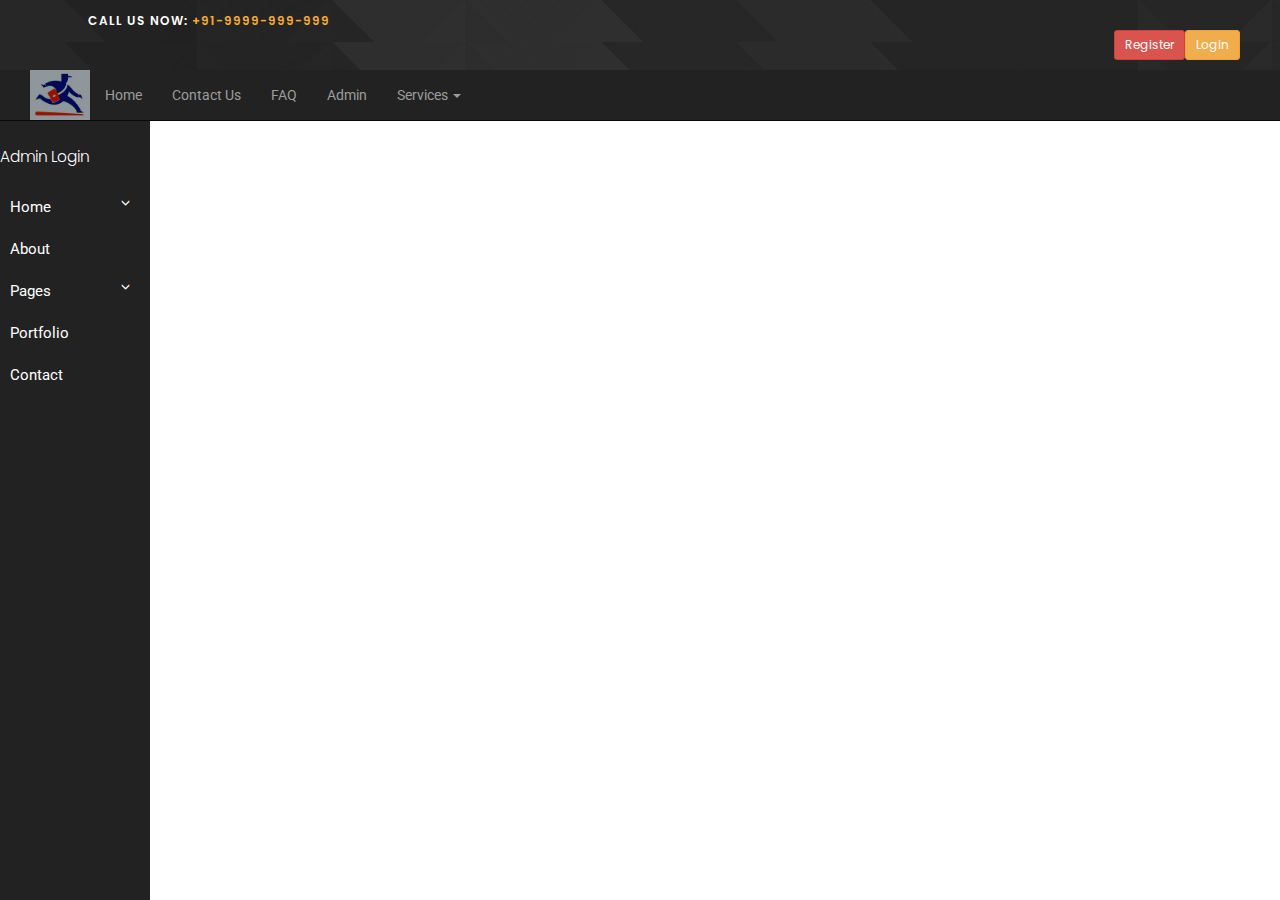
==== commit 5d82c4f1: "Auto-generated commit" ====
--- a/index.html
+++ b/index.html
@@ -1 +1 @@
-<!doctype html><html lang="en"><head><meta charset="utf-8"><title>Courier</title><base href="https://deepanshu207.github.io/courierservice.github.io/"><meta name="viewport" content="width=device-width,initial-scale=1"><link rel="icon" type="image/x-icon" href="favicon.ico"><link href="styles.1200e0515f33337f4bf3.bundle.css" rel="stylesheet"/></head><body><app-root></app-root><script type="text/javascript" src="inline.c63fa73db35b2075509a.bundle.js"></script><script type="text/javascript" src="polyfills.c9b879328f3396b2bbe8.bundle.js"></script><script type="text/javascript" src="scripts.afdd6474433371197933.bundle.js"></script><script type="text/javascript" src="vendor.69dc6fb6493a24a18da7.bundle.js"></script><script type="text/javascript" src="main.432e87b043faaa41309b.bundle.js"></script></body></html>+<!doctype html><html lang="en"><head><meta charset="utf-8"><title>Courier</title><base href="https://deepanshu207.github.io/courierservice/"><meta name="viewport" content="width=device-width,initial-scale=1"><link rel="icon" type="image/x-icon" href="favicon.ico"><link href="styles.1200e0515f33337f4bf3.bundle.css" rel="stylesheet"/></head><body><app-root></app-root><script type="text/javascript" src="inline.c63fa73db35b2075509a.bundle.js"></script><script type="text/javascript" src="polyfills.c9b879328f3396b2bbe8.bundle.js"></script><script type="text/javascript" src="scripts.afdd6474433371197933.bundle.js"></script><script type="text/javascript" src="vendor.69dc6fb6493a24a18da7.bundle.js"></script><script type="text/javascript" src="main.432e87b043faaa41309b.bundle.js"></script></body></html>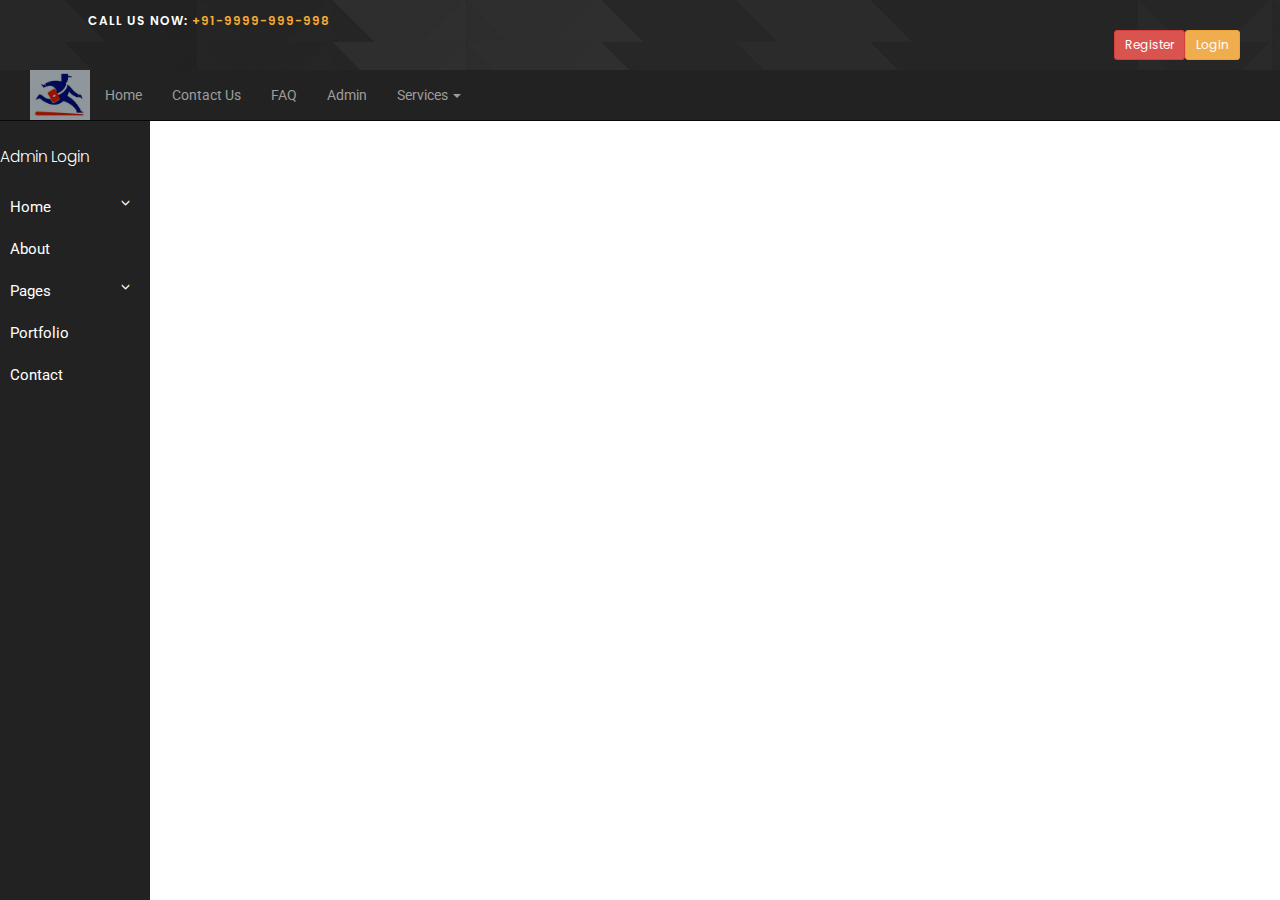
==== commit 4324a00b: "Auto-generated commit" ====
--- a/index.html
+++ b/index.html
@@ -1 +1 @@
-<!doctype html><html lang="en"><head><meta charset="utf-8"><title>Courier</title><base href="https://deepanshu207.github.io/courierservice/"><meta name="viewport" content="width=device-width,initial-scale=1"><link rel="icon" type="image/x-icon" href="favicon.ico"><link href="styles.1200e0515f33337f4bf3.bundle.css" rel="stylesheet"/></head><body><app-root></app-root><script type="text/javascript" src="inline.c63fa73db35b2075509a.bundle.js"></script><script type="text/javascript" src="polyfills.c9b879328f3396b2bbe8.bundle.js"></script><script type="text/javascript" src="scripts.afdd6474433371197933.bundle.js"></script><script type="text/javascript" src="vendor.69dc6fb6493a24a18da7.bundle.js"></script><script type="text/javascript" src="main.432e87b043faaa41309b.bundle.js"></script></body></html>+<!doctype html><html lang="en"><head><meta charset="utf-8"><title>Courier</title><base href="https://deepanshu207.github.io/courierservice.github.io"><meta name="viewport" content="width=device-width,initial-scale=1"><link rel="icon" type="image/x-icon" href="favicon.ico"><link href="styles.1200e0515f33337f4bf3.bundle.css" rel="stylesheet"/></head><body><app-root></app-root><script type="text/javascript" src="inline.7d5d299f5997cc1e4c51.bundle.js"></script><script type="text/javascript" src="polyfills.c9b879328f3396b2bbe8.bundle.js"></script><script type="text/javascript" src="scripts.afdd6474433371197933.bundle.js"></script><script type="text/javascript" src="vendor.69dc6fb6493a24a18da7.bundle.js"></script><script type="text/javascript" src="main.e41613c2255e7626bcbd.bundle.js"></script></body></html>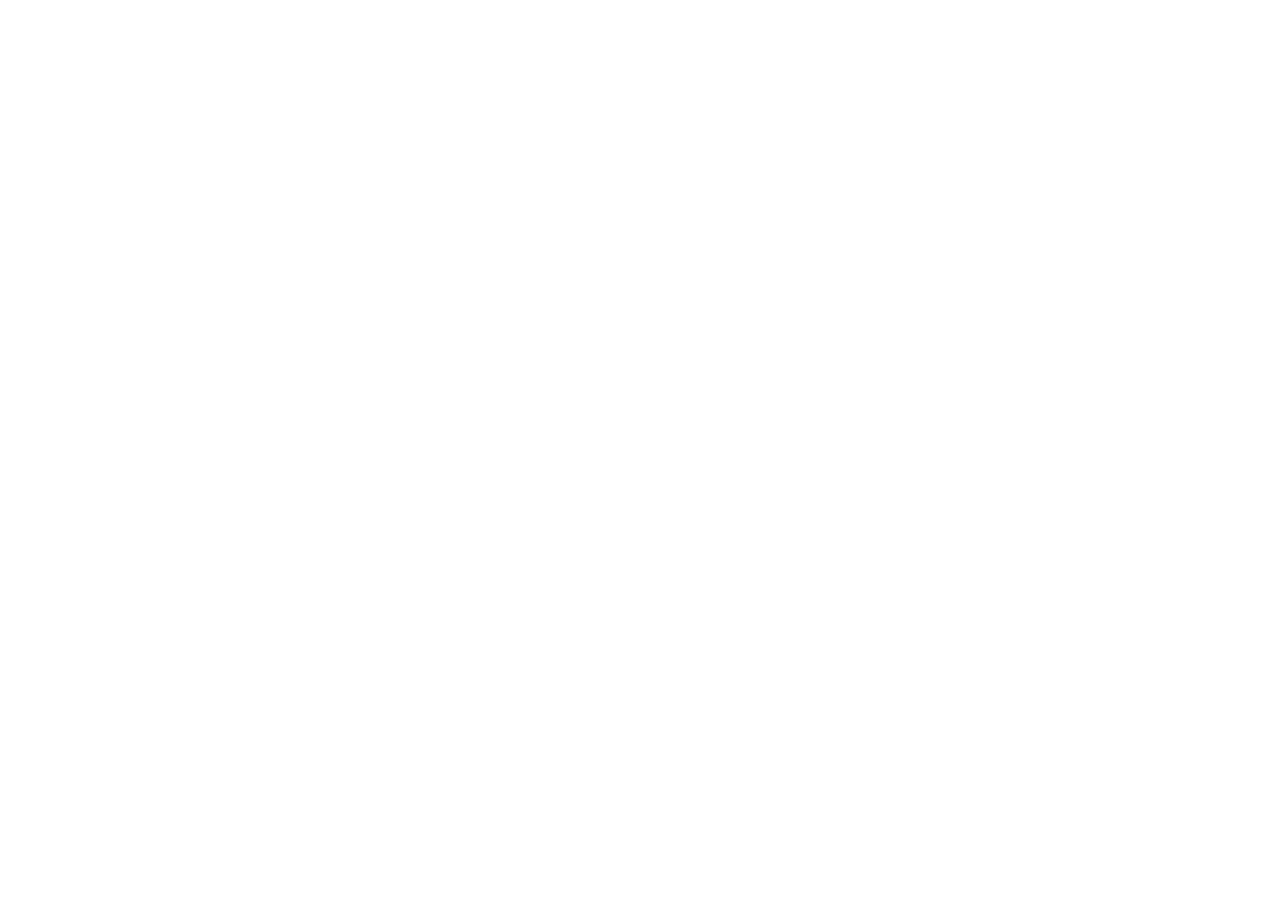
==== commit d07d135f: "Auto-generated commit" ====
--- a/index.html
+++ b/index.html
@@ -1 +1 @@
-<!doctype html><html lang="en"><head><meta charset="utf-8"><title>Courier</title><base href="https://deepanshu207.github.io/courierservice.github.io"><meta name="viewport" content="width=device-width,initial-scale=1"><link rel="icon" type="image/x-icon" href="favicon.ico"><link href="styles.1200e0515f33337f4bf3.bundle.css" rel="stylesheet"/></head><body><app-root></app-root><script type="text/javascript" src="inline.7d5d299f5997cc1e4c51.bundle.js"></script><script type="text/javascript" src="polyfills.c9b879328f3396b2bbe8.bundle.js"></script><script type="text/javascript" src="scripts.afdd6474433371197933.bundle.js"></script><script type="text/javascript" src="vendor.69dc6fb6493a24a18da7.bundle.js"></script><script type="text/javascript" src="main.e41613c2255e7626bcbd.bundle.js"></script></body></html>+<!doctype html><html lang="en"><head><meta charset="utf-8"><title>Courier</title><base href="https://deepanshu207.github.io/courierservice.github.io/"><meta name="viewport" content="width=device-width,initial-scale=1"><link rel="icon" type="image/x-icon" href="favicon.ico"><link href="styles.1200e0515f33337f4bf3.bundle.css" rel="stylesheet"/></head><body><app-root></app-root><script type="text/javascript" src="inline.7d5d299f5997cc1e4c51.bundle.js"></script><script type="text/javascript" src="polyfills.c9b879328f3396b2bbe8.bundle.js"></script><script type="text/javascript" src="scripts.afdd6474433371197933.bundle.js"></script><script type="text/javascript" src="vendor.69dc6fb6493a24a18da7.bundle.js"></script><script type="text/javascript" src="main.e41613c2255e7626bcbd.bundle.js"></script></body></html>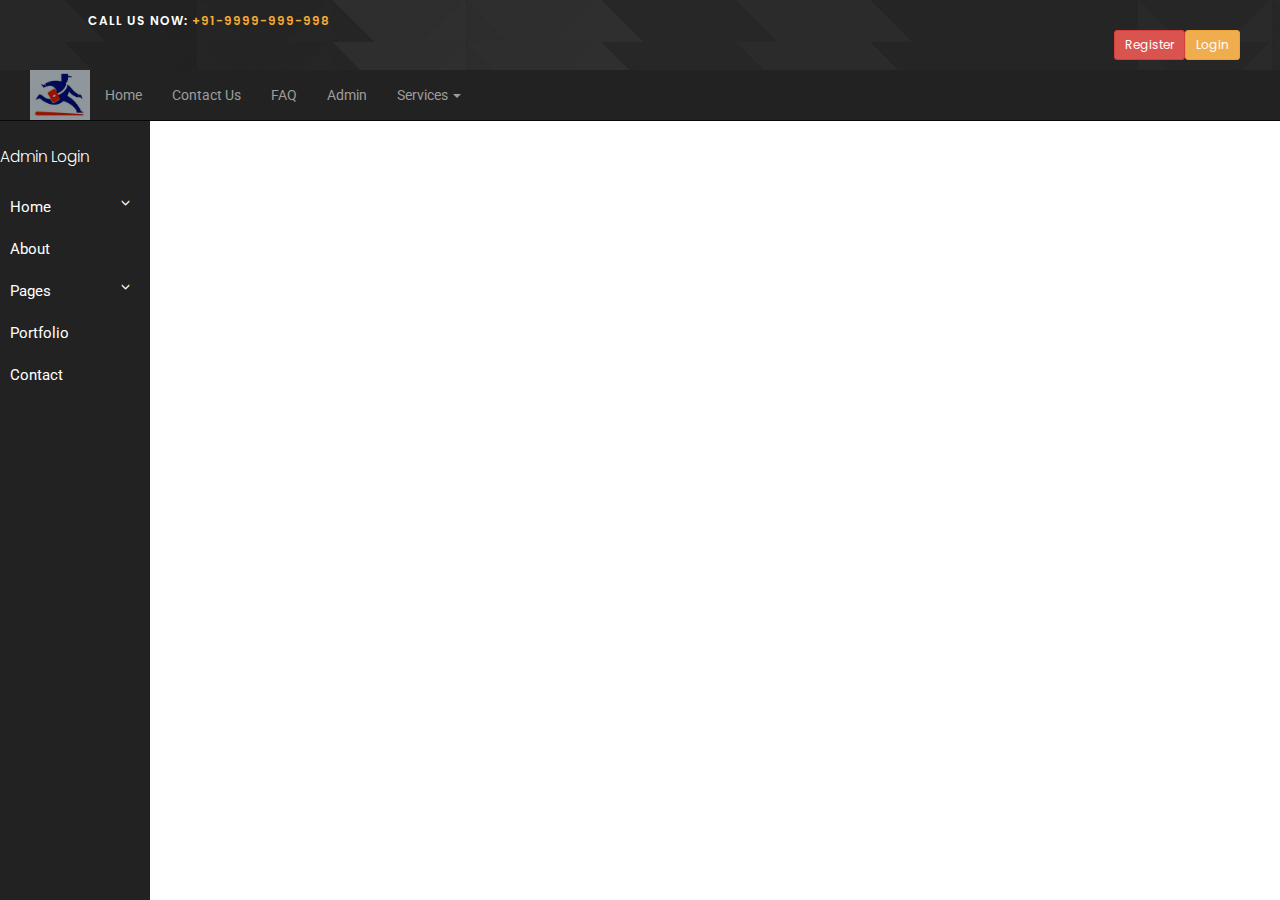
==== commit 1f9038b0: "Auto-generated commit" ====
--- a/index.html
+++ b/index.html
@@ -1 +1 @@
-<!doctype html><html lang="en"><head><meta charset="utf-8"><title>Courier</title><base href="https://deepanshu207.github.io/courierservice.github.io/"><meta name="viewport" content="width=device-width,initial-scale=1"><link rel="icon" type="image/x-icon" href="favicon.ico"><link href="styles.1200e0515f33337f4bf3.bundle.css" rel="stylesheet"/></head><body><app-root></app-root><script type="text/javascript" src="inline.7d5d299f5997cc1e4c51.bundle.js"></script><script type="text/javascript" src="polyfills.c9b879328f3396b2bbe8.bundle.js"></script><script type="text/javascript" src="scripts.afdd6474433371197933.bundle.js"></script><script type="text/javascript" src="vendor.69dc6fb6493a24a18da7.bundle.js"></script><script type="text/javascript" src="main.e41613c2255e7626bcbd.bundle.js"></script></body></html>+<!doctype html><html lang="en"><head><meta charset="utf-8"><title>Courier</title><base href="https://deepanshu207.github.io/courierservice"><meta name="viewport" content="width=device-width,initial-scale=1"><link rel="icon" type="image/x-icon" href="favicon.ico"><link href="styles.1200e0515f33337f4bf3.bundle.css" rel="stylesheet"/></head><body><app-root></app-root><script type="text/javascript" src="inline.b5b4ecd95e20cd155c8e.bundle.js"></script><script type="text/javascript" src="polyfills.c9b879328f3396b2bbe8.bundle.js"></script><script type="text/javascript" src="scripts.afdd6474433371197933.bundle.js"></script><script type="text/javascript" src="vendor.69dc6fb6493a24a18da7.bundle.js"></script><script type="text/javascript" src="main.7e16b3f5620791862933.bundle.js"></script></body></html>